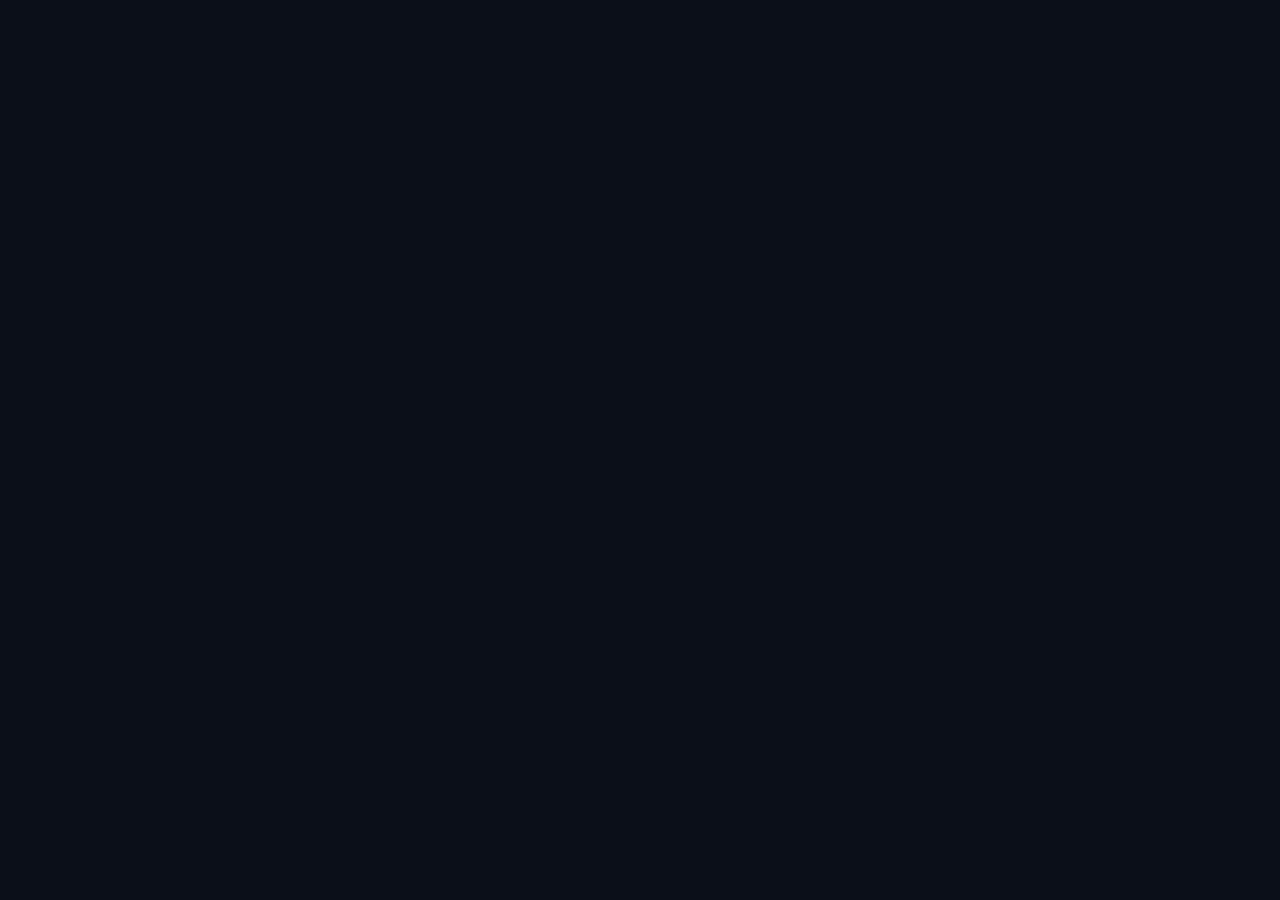
==== index.html @ b9a55a18 "Add files via upload" ====
<!DOCTYPE html>
<html lang="pt-BR">
<head>
  <meta charset="UTF-8">
  <meta name="referrer" content="no-referrer" />
  <title>GameHistory - Os Titãs da Indústria</title>
  
  <script src="https://unpkg.com/react@18/umd/react.production.min.js" crossorigin></script>
  <script src="https://unpkg.com/react-dom@18/umd/react-dom.production.min.js" crossorigin></script>
  <script src="https://unpkg.com/babel-standalone@6/babel.min.js"></script>
  
  <style>
    * { box-sizing: border-box; margin: 0; padding: 0; }
    body { background-color: #0b0f19; color: #f8fafc; font-family: 'Segoe UI', Tahoma, Geneva, Verdana, sans-serif; }
    
    .navbar { display: flex; justify-content: space-between; align-items: center; padding: 20px 5%; background-color: #0b0f19; border-bottom: 1px solid #1e293b; }
    .navbar .brand { font-size: 24px; font-weight: 800; color: #818cf8; cursor: pointer; background: none; border: none; letter-spacing: -0.5px; }
    .navbar-actions { display: flex; gap: 15px; }
    .btn-nav { display: flex; align-items: center; gap: 8px; background: transparent; color: #f8fafc; border: 1px solid #334155; padding: 8px 16px; border-radius: 6px; cursor: pointer; transition: all 0.2s; font-weight: 500; }
    .btn-nav:hover { background: #1e293b; border-color: #475569; }

    .container { max-width: 1200px; margin: 0 auto; padding: 40px 20px; }
    
    .hero { text-align: center; padding: 40px 20px 60px; }
    .hero h1 { font-size: 3rem; font-weight: 800; margin-bottom: 15px; color: #ffffff; }
    .hero p { color: #94a3b8; font-size: 1.1rem; max-width: 600px; margin: 0 auto; line-height: 1.6; }
    .section-title { font-size: 1.5rem; font-weight: 700; border-bottom: 1px solid #1e293b; padding-bottom: 15px; margin: 40px 0 25px; color: #f8fafc; }
    .article-text { color: #cbd5e1; font-size: 1.1rem; line-height: 1.8; margin: 25px 0; background: #1e293b; padding: 20px 25px; border-left: 4px solid #818cf8; border-radius: 0 8px 8px 0; white-space: pre-line; }

    .category-grid { display: grid; grid-template-columns: repeat(auto-fill, minmax(280px, 1fr)); gap: 20px; }
    .category-card { background: #1e293b; border: 1px solid #334155; padding: 25px; border-radius: 12px; cursor: pointer; transition: all 0.2s; text-align: left; display: flex; flex-direction: column; justify-content: center; min-height: 130px; }
    .category-card:hover { transform: translateY(-3px); border-color: #64748b; background: #27354f; }
    .category-card h3 { color: #ffffff; margin-bottom: 10px; font-size: 1.1rem; line-height: 1.3; }
    .category-card p { color: #94a3b8; font-size: 0.9rem; line-height: 1.5; }

    .gen-banner { position: relative; width: 100%; height: 320px; border-radius: 16px; overflow: hidden; margin-bottom: 10px; box-shadow: 0 10px 15px -3px rgba(0,0,0,0.3); border: 1px solid #334155; background-color: #1e293b; }
    .gen-banner-images { display: flex; width: 100%; height: 100%; }
    .gen-banner-images img { flex: 1; min-width: 0; object-fit: contain; padding: 20px; object-position: center; border-right: 2px solid #0b0f19; background-color: #ffffff; }
    .gen-banner-images img:last-child { border-right: none; }
    .gen-banner-overlay { position: absolute; inset: 0; background: linear-gradient(to top, #0b0f19 5%, rgba(11,15,25,0.7) 40%, rgba(0,0,0,0.1) 100%); display: flex; flex-direction: column; justify-content: flex-end; padding: 30px; }
    .gen-banner-overlay h2 { font-size: 2.2rem; color: #ffffff; font-weight: 800; margin-bottom: 5px; text-shadow: 0 2px 6px rgba(0,0,0,0.9); }
    .gen-banner-overlay p { color: #cbd5e1; font-size: 1.1rem; text-shadow: 0 2px 4px rgba(0,0,0,0.9); max-width: 600px; font-weight: 500; }

    .games-grid { display: grid; grid-template-columns: repeat(auto-fill, minmax(220px, 1fr)); gap: 25px; margin-bottom: 30px; }
    .game-card { background: #1e293b; border: 1px solid #334155; border-radius: 12px; overflow: hidden; position: relative; display: flex; flex-direction: column; transition: transform 0.2s; }
    .game-card:hover { transform: translateY(-5px); border-color: #475569; }
    .game-card img { width: 100%; height: 300px; object-fit: cover; object-position: top; border-bottom: 1px solid #334155; }
    .game-card .rank { position: absolute; top: 12px; left: 12px; background: #818cf8; color: #ffffff; font-weight: 800; padding: 6px 12px; border-radius: 20px; font-size: 14px; box-shadow: 0 2px 4px rgba(0,0,0,0.5); }
    .game-card .info { padding: 20px; }
    .game-card h3 { font-size: 1.1rem; margin-bottom: 10px; color: #ffffff; line-height: 1.2; }
    .game-card p { font-size: 0.9rem; color: #94a3b8; margin-bottom: 5px; }
    .game-card strong { color: #cbd5e1; }

    .admin-panels { display: flex; gap: 30px; flex-wrap: wrap; margin-top: 25px; }
    .admin-form { flex: 1; min-width: 300px; background: #1e293b; padding: 30px; border-radius: 12px; border: 1px solid #334155; }
    .admin-form h3 { margin-bottom: 20px; color: #f8fafc; border-bottom: 1px solid #334155; padding-bottom: 10px; }
    .admin-form input, .admin-form select { width: 100%; padding: 12px; margin-bottom: 15px; border: 1px solid #334155; border-radius: 8px; font-size: 15px; background: #0b0f19; color: #f8fafc; }
    .admin-form input:focus, .admin-form select:focus { outline: none; border-color: #818cf8; }
    .admin-form button { width: 100%; padding: 14px; background: #818cf8; color: white; border: none; border-radius: 8px; cursor: pointer; font-weight: bold; font-size: 1rem; }
    .game-list { margin-top: 40px; }
    .game-list li { background: #1e293b; margin-bottom: 10px; padding: 15px 20px; display: flex; justify-content: space-between; border: 1px solid #334155; border-radius: 8px; align-items: center; color: #cbd5e1; }
    .btn-delete { background: #ef4444; color: white; border: none; padding: 8px 16px; border-radius: 6px; cursor: pointer; font-weight: 600; }
    .toast { position: fixed; bottom: 20px; right: 20px; background: #10b981; color: white; padding: 12px 24px; border-radius: 8px; font-weight: bold; animation: slideIn 0.3s forwards; }
    @keyframes slideIn { from { transform: translateX(100%); } to { transform: translateX(0); } }
  </style>
</head>
<body>
  <div id="root"></div>

  <script type="text/babel">
    const { useState, useEffect } = React;

    const homeCategories = [
      { 
        type: 'console', 
        title: '3ª Geração (8-bit: NES, Master System)', 
        desc: 'A era da ressurreição dos consoles após o crash de 1983.', 
        bannerImgs: [
          'https://upload.wikimedia.org/wikipedia/commons/thumb/b/b2/NES-Console-Set.png/800px-NES-Console-Set.png',
          'https://upload.wikimedia.org/wikipedia/commons/thumb/9/9e/Sega-Master-System-Set.jpg/800px-Sega-Master-System-Set.jpg'
        ],
        textTop: 'A terceira geração de consoles (a era dos 8-bits) foi um monopólio quase absoluto da Nintendo. Como o NES (Nintendinho) vendeu mais de 61 milhões de unidades globalmente — superando de longe o Sega Master System e o Atari 7800 —, todos os 10 jogos mais vendidos daquela geração pertencem a ele.',
        textBottom: 'A diferença de vendas entre os três primeiros colocados e o restante da lista ilustra o fenômeno cultural e comercial que a franquia Mario representou para a reestruturação do mercado de videogames na época.'
      },
      { 
        type: 'console', 
        title: '4ª Geração (16-bit: SNES, Mega Drive)', 
        desc: 'A guerra dos 16-bits e o auge dos jogos de plataforma 2D.', 
        bannerImgs: [
          'https://upload.wikimedia.org/wikipedia/commons/thumb/3/31/SNES-Mod1-Console-Set.jpg/800px-SNES-Mod1-Console-Set.jpg',
          'https://upload.wikimedia.org/wikipedia/commons/thumb/a/a1/Sega-Genesis-Mod1-Set.jpg/800px-Sega-Genesis-Mod1-Set.jpg'
        ],
        textTop: 'Diferente da geração anterior, onde a Nintendo desenvolveu todos os maiores sucessos sozinha, o top 10 dos 16-bits mostra a força de estúdios parceiros (third-party e second-party), com a presença da Capcom e da Rare.'
      },
      { 
        type: 'console', 
        title: '5ª Geração (32/64-bit: PS1, N64)', 
        desc: 'A transição revolucionária para os gráficos em 3D.', 
        bannerImgs: [
          'https://upload.wikimedia.org/wikipedia/commons/thumb/9/95/PSX-Console-wController.jpg/800px-PSX-Console-wController.jpg',
          'https://upload.wikimedia.org/wikipedia/commons/thumb/0/02/N64-Console-Set.jpg/800px-N64-Console-Set.jpg'
        ],
        textTop: 'A quinta geração de consoles marcou a transição definitiva da indústria para os gráficos em 3D e consolidou o CD-ROM como a mídia de armazenamento padrão (embora a Nintendo tenha continuado fiel aos cartuchos). Foi nesse período que a Sony entrou de vez no mercado com o PlayStation (PS1), dominando completamente as vendas de hardware.\nApesar de o PlayStation ter vendido quase o triplo de unidades do Nintendo 64 (N64), o top 10 de softwares mostra um cenário bem mais equilibrado, refletindo o forte apelo das franquias originais da Nintendo (com 4 jogos na lista) contra a diversidade do catálogo da Sony (com 6 jogos). O Sega Saturn, terceiro concorrente de peso da geração, não emplacou jogos nesta lista.'
      },
      { 
        type: 'console', 
        title: '6ª Geração (PS2, Xbox, GameCube)', 
        desc: 'Consoles viram centrais multimídia. O reinado do PS2.', 
        bannerImgs: [
          'https://upload.wikimedia.org/wikipedia/commons/thumb/1/1c/PS2-Versions.jpg/800px-PS2-Versions.jpg',
          'https://upload.wikimedia.org/wikipedia/commons/thumb/c/c4/Xbox-Console-Set.jpg/800px-Xbox-Console-Set.jpg',
          'https://upload.wikimedia.org/wikipedia/commons/thumb/2/2b/GameCube-Console-Set.jpg/800px-GameCube-Console-Set.jpg'
        ],
        textTop: 'A sexta geração de consoles (era dos 128-bits) foi marcada pelo domínio esmagador do PlayStation 2, que viria a se tornar o console mais vendido de todos os tempos. Ao contrário da geração anterior, a força das desenvolvedoras third-party (terceirizadas) definiu o mercado, com a Rockstar Games liderando a revolução dos jogos de mundo aberto tridimensionais.'
      },
      { 
        type: 'console', 
        title: '7ª Geração (PS3, X360, Wii)', 
        desc: 'A era da alta definição (HD) e controles de movimento.', 
        bannerImgs: [
          'https://upload.wikimedia.org/wikipedia/commons/thumb/d/d3/Sony-PlayStation-3-CECHA01-wController-L.jpg/800px-Sony-PlayStation-3-CECHA01-wController-L.jpg',
          'https://upload.wikimedia.org/wikipedia/commons/thumb/5/52/Xbox-360-S-Console-Set.jpg/800px-Xbox-360-S-Console-Set.jpg',
          'https://upload.wikimedia.org/wikipedia/commons/thumb/8/83/Wii_console.png/800px-Wii_console.png'
        ],
        textTop: 'A sétima geração revelou uma divisão impressionante no mercado. De um lado, a Nintendo conquistou um público gigantesco e sem precedentes com os controles de movimento do Wii, focando em experiências mais casuais e acessíveis. Do outro, Sony e Microsoft (PS3 e Xbox 360) travaram uma batalha acirrada impulsionada por jogos de tiro e ação de altíssimo orçamento, estabelecendo o multiplayer online como o novo padrão da indústria.\n\nEssa dicotomia fica extremamente evidente nos números. Metade do top 10 é dominada por jogos da própria Nintendo (a maioria projetada para demonstrar o controle do Wii), enquanto o restante é quase inteiramente ocupado pelo fenômeno anual de Call of Duty e o colossal lançamento de GTA V no fim da geração.'
      },
      { 
        type: 'console', 
        title: '8ª Geração (PS4, XB1, Wii U, Switch)', 
        desc: 'Conectividade social, streaming e resoluções 4K.', 
        bannerImgs: [
          'https://upload.wikimedia.org/wikipedia/commons/thumb/5/54/PlayStation-4-Console-Set.jpg/800px-PlayStation-4-Console-Set.jpg',
          'https://upload.wikimedia.org/wikipedia/commons/thumb/4/43/Xbox-One-Console-Set.jpg/800px-Xbox-One-Console-Set.jpg',
          'https://upload.wikimedia.org/wikipedia/commons/thumb/e/e5/Nintendo_Switch_Console.png/800px-Nintendo_Switch_Console.png'
        ],
        textTop: 'A oitava geração foi definida por uma virada histórica no mercado. Após o fracasso comercial do Wii U, a Nintendo se reinventou com o Switch, um console híbrido que pulverizou recordes e dominou a lista de softwares. Do outro lado, o PlayStation 4 (PS4) venceu com folga a concorrência direta contra o Xbox One, impulsionado por suas aclamadas produções cinematográficas exclusivas.\n\nOs números desta geração são massivos e demonstram também o poder duradouro da Rockstar Games, que não apenas manteve GTA V no topo (relançado e impulsionado nesta geração), mas também entregou o colossal Red Dead Redemption 2.'
      },
      { 
        type: 'console', 
        title: '9ª Geração (PS5, Series X|S)', 
        desc: 'Tempos de carregamento quase nulos com SSDs e Ray Tracing.', 
        bannerImgs: [
          'https://upload.wikimedia.org/wikipedia/commons/thumb/1/1b/PlayStation_5_and_DualSense_with_transparent_background.png/800px-PlayStation_5_and_DualSense_with_transparent_background.png'
        ],
        textTop: 'A nona geração, que engloba o PlayStation 5 e os consoles Xbox Series X/S, trouxe uma mudança significativa na forma como o sucesso de um jogo é medido. Com a ascensão do Xbox Game Pass, a Microsoft parou de divulgar os números tradicionais de "cópias vendidas" para focar no "número de jogadores", tornando os dados de vendas diretas do Xbox quase impossíveis de se isolar.\nPor conta disso, a lista de jogos mais vendidos desta geração é amplamente dominada pelos exclusivos do PS5 (cujos números a Sony divulga regularmente) e por fenômenos multiplataforma que quebram recordes.'
      },
      { 
        type: 'outras', 
        title: 'PC Master Race', 
        desc: 'A plataforma definitiva em evolução contínua.', 
        bannerImgs: ['https://upload.wikimedia.org/wikipedia/commons/thumb/a/a2/Alienware_Aurora_R4_gaming_desktop_2.jpg/800px-Alienware_Aurora_R4_gaming_desktop_2.jpg'],
        textTop: 'O mercado de computadores (PC) tem uma dinâmica muito própria: muitos dos maiores sucessos históricos da plataforma são jogos que venderam de forma contínua ao longo de mais de uma década, além de títulos que nasceram no PC e depois se expandiram para outras plataformas.\n\nQuando filtramos estritamente para os jogos com os maiores volumes de vendas originados ou consolidados no PC, este é o panorama dos campeões absolutos.'
      },
      { 
        type: 'outras', 
        title: 'Consoles Portáteis', 
        desc: 'De Game Boy a Nintendo DS: jogatina em qualquer lugar.', 
        bannerImgs: [
          'https://upload.wikimedia.org/wikipedia/commons/thumb/f/f4/Game-Boy-Original.jpg/800px-Game-Boy-Original.jpg',
          'https://upload.wikimedia.org/wikipedia/commons/thumb/a/a3/Nintendo-DS-Lite-Black-Open.jpg/800px-Nintendo-DS-Lite-Black-Open.jpg'
        ],
        textTop: 'O mercado de portáteis clássicos foi um território quase intocável da Nintendo, que reinou absoluta por décadas com o Game Boy, o Game Boy Advance e o Nintendo DS, superando concorrentes históricos como o Game Gear (Sega) e o PlayStation Portable (Sony).'
      }
    ];

    const initDB = () => {
      // Usando 'games_v14' para carregar os dados atualizados instantaneamente
      if (!localStorage.getItem('games_v14')) {
        const initialGames = [
          // 3ª Geração
          { id: 1, title: 'Super Mario Bros.', generation: '3ª Geração (8-bit: NES, Master System)', sales: 40.24, year: 1985, developer: 'Nintendo', img: 'https://upload.wikimedia.org/wikipedia/en/0/03/Super_Mario_Bros._box.png' },
          { id: 2, title: 'Duck Hunt', generation: '3ª Geração (8-bit: NES, Master System)', sales: 28.31, year: 1984, developer: 'Nintendo', img: 'https://upload.wikimedia.org/wikipedia/en/1/14/DuckHuntBox.jpg' },
          { id: 3, title: 'Super Mario Bros. 3', generation: '3ª Geração (8-bit: NES, Master System)', sales: 18.00, year: 1988, developer: 'Nintendo', img: 'https://upload.wikimedia.org/wikipedia/en/a/a5/Super_Mario_Bros._3_coverart.png' },
          { id: 4, title: 'Tetris', generation: '3ª Geração (8-bit: NES, Master System)', sales: 8.00, year: 1989, developer: 'Nintendo', img: 'https://upload.wikimedia.org/wikipedia/en/8/8d/NES_Tetris_Box_Front.jpg' },
          { id: 5, title: 'Super Mario Bros. 2', generation: '3ª Geração (8-bit: NES, Master System)', sales: 7.46, year: 1988, developer: 'Nintendo', img: 'https://upload.wikimedia.org/wikipedia/en/0/00/Super_Mario_Bros_2.jpg' },
          { id: 6, title: 'The Legend of Zelda', generation: '3ª Geração (8-bit: NES, Master System)', sales: 6.51, year: 1986, developer: 'Nintendo', img: 'https://upload.wikimedia.org/wikipedia/en/4/41/Legend_of_zelda_cover_%28with_cartridge%29_gold.png' },
          { id: 7, title: 'Dr. Mario', generation: '3ª Geração (8-bit: NES, Master System)', sales: 4.85, year: 1990, developer: 'Nintendo', img: 'https://upload.wikimedia.org/wikipedia/en/a/a2/Dr_Mario_NES_box_art.jpg' },
          { id: 8, title: 'Zelda II: The Adventure of Link', generation: '3ª Geração (8-bit: NES, Master System)', sales: 4.38, year: 1987, developer: 'Nintendo', img: 'https://upload.wikimedia.org/wikipedia/en/a/a0/Zelda_II_The_Adventure_of_Link_box.jpg' },
          { id: 9, title: 'Excitebike', generation: '3ª Geração (8-bit: NES, Master System)', sales: 4.16, year: 1984, developer: 'Nintendo', img: 'https://upload.wikimedia.org/wikipedia/en/9/91/Excitebike_boxart.jpg' },
          { id: 10, title: 'Golf', generation: '3ª Geração (8-bit: NES, Master System)', sales: 4.01, year: 1984, developer: 'Nintendo', img: 'https://upload.wikimedia.org/wikipedia/en/c/c8/Golf_cover_art.jpg' },
          
          // 4ª Geração
          { id: 11, title: 'Super Mario World', generation: '4ª Geração (16-bit: SNES, Mega Drive)', sales: 20.61, year: 1990, developer: 'Nintendo (EAD)', img: 'https://upload.wikimedia.org/wikipedia/en/3/32/Super_Mario_World_Coverart.png' },
          { id: 12, title: 'Sonic the Hedgehog', generation: '4ª Geração (16-bit: SNES, Mega Drive)', sales: 15.00, year: 1991, developer: 'Sonic Team (Sega)', img: 'https://upload.wikimedia.org/wikipedia/en/b/ba/Sonic_the_Hedgehog_1_Genesis_box_art.jpg' },
          { id: 13, title: 'Super Mario All-Stars', generation: '4ª Geração (16-bit: SNES, Mega Drive)', sales: 10.55, year: 1993, developer: 'Nintendo (EAD)', img: 'https://upload.wikimedia.org/wikipedia/en/1/14/Super_Mario_All-Stars_SNES_box_art.jpg' },
          { id: 14, title: 'Donkey Kong Country', generation: '4ª Geração (16-bit: SNES, Mega Drive)', sales: 9.30, year: 1994, developer: 'Rare', img: 'https://upload.wikimedia.org/wikipedia/en/c/c1/Donkey_Kong_Country_SNES_box_art.jpg' },
          { id: 15, title: 'Super Mario Kart', generation: '4ª Geração (16-bit: SNES, Mega Drive)', sales: 8.76, year: 1992, developer: 'Nintendo (EAD)', img: 'https://upload.wikimedia.org/wikipedia/en/3/38/Supermariokart_box.JPG' },
          { id: 16, title: 'Street Fighter II: The World Warrior', generation: '4ª Geração (16-bit: SNES, Mega Drive)', sales: 6.30, year: 1992, developer: 'Capcom', img: 'https://upload.wikimedia.org/wikipedia/en/1/1d/SF2_SNES_box_art.jpg' },
          { id: 17, title: 'Sonic the Hedgehog 2', generation: '4ª Geração (16-bit: SNES, Mega Drive)', sales: 6.00, year: 1992, developer: 'Sega Technical Institute', img: 'https://upload.wikimedia.org/wikipedia/en/0/0c/Sonic_2_US_Cover.jpg' },
          { id: 18, title: 'Donkey Kong Country 2: Diddy\'s Kong Quest', generation: '4ª Geração (16-bit: SNES, Mega Drive)', sales: 5.15, year: 1995, developer: 'Rare', img: 'https://upload.wikimedia.org/wikipedia/en/5/58/Donkey_Kong_Country_2_SNES_box_art.jpg' },
          { id: 19, title: 'The Legend of Zelda: A Link to the Past', generation: '4ª Geração (16-bit: SNES, Mega Drive)', sales: 4.61, year: 1991, developer: 'Nintendo (EAD)', img: 'https://upload.wikimedia.org/wikipedia/en/2/21/The_Legend_of_Zelda_A_Link_to_the_Past_SNES_Game_Cover.jpg' },
          { id: 20, title: 'Super Mario World 2: Yoshi\'s Island', generation: '4ª Geração (16-bit: SNES, Mega Drive)', sales: 4.12, year: 1995, developer: 'Nintendo (EAD)', img: 'https://upload.wikimedia.org/wikipedia/en/0/00/Super_Mario_World_2_cover.jpg' },

          // 5ª Geração (PS1 e N64)
          { id: 21, title: 'Super Mario 64', generation: '5ª Geração (32/64-bit: PS1, N64)', sales: 11.91, year: 1996, developer: 'Nintendo EAD', img: 'https://upload.wikimedia.org/wikipedia/en/9/9f/Super_Mario_64_boxart.jpg' },
          { id: 22, title: 'Gran Turismo', generation: '5ª Geração (32/64-bit: PS1, N64)', sales: 10.85, year: 1997, developer: 'Polyphony Digital', img: 'https://upload.wikimedia.org/wikipedia/en/6/67/Gran_Turismo_1_Cover.jpg' },
          { id: 23, title: 'Final Fantasy VII', generation: '5ª Geração (32/64-bit: PS1, N64)', sales: 10.02, year: 1997, developer: 'Square', img: 'https://upload.wikimedia.org/wikipedia/en/c/c2/Final_Fantasy_VII_Box_Art.jpg' },
          { id: 24, title: 'Mario Kart 64', generation: '5ª Geração (32/64-bit: PS1, N64)', sales: 9.87, year: 1996, developer: 'Nintendo EAD', img: 'https://upload.wikimedia.org/wikipedia/en/b/b0/Mario_Kart_64_box.jpg' },
          { id: 25, title: 'Gran Turismo 2', generation: '5ª Geração (32/64-bit: PS1, N64)', sales: 9.37, year: 1999, developer: 'Polyphony Digital', img: 'https://upload.wikimedia.org/wikipedia/en/b/bd/Gran_Turismo_2_Cover.jpg' },
          { id: 26, title: 'Final Fantasy VIII', generation: '5ª Geração (32/64-bit: PS1, N64)', sales: 8.60, year: 1999, developer: 'Square', img: 'https://upload.wikimedia.org/wikipedia/en/a/a3/Final_Fantasy_VIII_Box_Art.jpg' },
          { id: 27, title: 'Tekken 3', generation: '5ª Geração (32/64-bit: PS1, N64)', sales: 8.30, year: 1998, developer: 'Namco', img: 'https://upload.wikimedia.org/wikipedia/en/a/a2/Tekken_3_cover.jpg' },
          { id: 28, title: 'GoldenEye 007', generation: '5ª Geração (32/64-bit: PS1, N64)', sales: 8.09, year: 1997, developer: 'Rare', img: 'https://upload.wikimedia.org/wikipedia/en/e/ec/GoldenEye_007_Cover.jpg' },
          { id: 29, title: 'The Legend of Zelda: Ocarina of Time', generation: '5ª Geração (32/64-bit: PS1, N64)', sales: 7.60, year: 1998, developer: 'Nintendo EAD', img: 'https://upload.wikimedia.org/wikipedia/en/5/57/The_Legend_of_Zelda_Ocarina_of_Time_Box_Art.jpg' },
          { id: 30, title: 'Crash Bandicoot 2: Cortex Strikes Back', generation: '5ª Geração (32/64-bit: PS1, N64)', sales: 7.58, year: 1997, developer: 'Naughty Dog', img: 'https://upload.wikimedia.org/wikipedia/en/2/2f/Crash_Bandicoot_2_Cortex_Strikes_Back_Cover.jpg' },

          // 6ª Geração (PS2, Xbox, GameCube)
          { id: 31, title: 'Grand Theft Auto: San Andreas', generation: '6ª Geração (PS2, Xbox, GameCube)', sales: 27.50, year: 2004, developer: 'Rockstar North', img: 'https://upload.wikimedia.org/wikipedia/en/c/c5/Grand_Theft_Auto_San_Andreas.jpg' },
          { id: 32, title: 'Grand Theft Auto: Vice City', generation: '6ª Geração (PS2, Xbox, GameCube)', sales: 17.50, year: 2002, developer: 'Rockstar North', img: 'https://upload.wikimedia.org/wikipedia/en/c/dc/Grand_Theft_Auto_Vice_City_cover.png' },
          { id: 33, title: 'Gran Turismo 3: A-Spec', generation: '6ª Geração (PS2, Xbox, GameCube)', sales: 14.89, year: 2001, developer: 'Polyphony Digital', img: 'https://upload.wikimedia.org/wikipedia/en/2/22/Gran_Turismo_3_Cover.jpg' },
          { id: 34, title: 'Grand Theft Auto III', generation: '6ª Geração (PS2, Xbox, GameCube)', sales: 14.50, year: 2001, developer: 'Rockstar North', img: 'https://upload.wikimedia.org/wikipedia/en/b/b5/Grand_Theft_Auto_III_Cover.jpg' },
          { id: 35, title: 'Gran Turismo 4', generation: '6ª Geração (PS2, Xbox, GameCube)', sales: 11.76, year: 2004, developer: 'Polyphony Digital', img: 'https://upload.wikimedia.org/wikipedia/en/7/7b/Gran_Turismo_4_cover.jpg' },
          { id: 36, title: 'Final Fantasy X', generation: '6ª Geração (PS2, Xbox, GameCube)', sales: 8.50, year: 2001, developer: 'SquareSoft', img: 'https://upload.wikimedia.org/wikipedia/en/d/da/Final_Fantasy_X_Cover.jpg' },
          { id: 37, title: 'Halo 2', generation: '6ª Geração (PS2, Xbox, GameCube)', sales: 8.46, year: 2004, developer: 'Bungie', img: 'https://upload.wikimedia.org/wikipedia/en/8/86/Halo_2_cover.png' },
          { id: 38, title: 'Super Smash Bros. Melee', generation: '6ª Geração (PS2, Xbox, GameCube)', sales: 7.41, year: 2001, developer: 'HAL Laboratory', img: 'https://upload.wikimedia.org/wikipedia/en/3/3b/Super_Smash_Bros._Melee_cover.jpg' },
          { id: 39, title: 'Metal Gear Solid 2: Sons of Liberty', generation: '6ª Geração (PS2, Xbox, GameCube)', sales: 7.03, year: 2001, developer: 'Konami', img: 'https://upload.wikimedia.org/wikipedia/en/9/93/Metal_Gear_Solid_2_Sons_of_Liberty_cover.png' },
          { id: 40, title: 'Mario Kart: Double Dash!!', generation: '6ª Geração (PS2, Xbox, GameCube)', sales: 6.96, year: 2003, developer: 'Nintendo (EAD)', img: 'https://upload.wikimedia.org/wikipedia/en/f/f7/Mario_Kart_Double_Dash%21%21_Cover.jpg' },

          // 7ª Geração (PS3, X360, Wii)
          { id: 41, title: 'Wii Sports', generation: '7ª Geração (PS3, X360, Wii)', sales: 82.90, year: 2006, developer: 'Nintendo EAD', img: 'https://upload.wikimedia.org/wikipedia/en/e/e0/Wii_Sports_capa.png' },
          { id: 42, title: 'Grand Theft Auto V', generation: '7ª Geração (PS3, X360, Wii)', sales: 37.50, year: 2013, developer: 'Rockstar North', img: 'https://upload.wikimedia.org/wikipedia/en/a/a5/Grand_Theft_Auto_V.png' },
          { id: 43, title: 'Mario Kart Wii', generation: '7ª Geração (PS3, X360, Wii)', sales: 37.38, year: 2008, developer: 'Nintendo EAD', img: 'https://upload.wikimedia.org/wikipedia/en/b/bb/Mario_Kart_Wii_cover.svg' },
          { id: 44, title: 'Wii Sports Resort', generation: '7ª Geração (PS3, X360, Wii)', sales: 33.14, year: 2009, developer: 'Nintendo EAD', img: 'https://upload.wikimedia.org/wikipedia/en/f/f2/Wii_Sports_Resort_cover.png' },
          { id: 45, title: 'Call of Duty: Modern Warfare 3', generation: '7ª Geração (PS3, X360, Wii)', sales: 30.71, year: 2011, developer: 'Infinity Ward / Sledgehammer', img: 'https://upload.wikimedia.org/wikipedia/en/b/b5/Call_of_Duty_Modern_Warfare_3_Box_Art.jpg' },
          { id: 46, title: 'Call of Duty: Black Ops', generation: '7ª Geração (PS3, X360, Wii)', sales: 30.40, year: 2010, developer: 'Treyarch', img: 'https://upload.wikimedia.org/wikipedia/en/1/1d/COD_Black_Ops_Box_Art.JPG' },
          { id: 47, title: 'New Super Mario Bros. Wii', generation: '7ª Geração (PS3, X360, Wii)', sales: 30.32, year: 2009, developer: 'Nintendo EAD', img: 'https://upload.wikimedia.org/wikipedia/en/e/e6/New_Super_Mario_Bros._Wii_box.png' },
          { id: 48, title: 'Call of Duty: Black Ops II', generation: '7ª Geração (PS3, X360, Wii)', sales: 29.59, year: 2012, developer: 'Treyarch', img: 'https://upload.wikimedia.org/wikipedia/en/e/e9/COD_Black_Ops_II_box_art.png' },
          { id: 49, title: 'Wii Play', generation: '7ª Geração (PS3, X360, Wii)', sales: 28.02, year: 2006, developer: 'Nintendo EAD', img: 'https://upload.wikimedia.org/wikipedia/en/7/73/Wii_Play_Box_Art.png' },
          { id: 50, title: 'Call of Duty: Modern Warfare 2', generation: '7ª Geração (PS3, X360, Wii)', sales: 25.02, year: 2009, developer: 'Infinity Ward', img: 'https://upload.wikimedia.org/wikipedia/en/f/f7/Modern_Warfare_2_cover.png' },

          // 8ª Geração (PS4, XB1, Wii U, Switch)
          { id: 51, title: 'Mario Kart 8 / Deluxe', generation: '8ª Geração (PS4, XB1, Wii U, Switch)', sales: 71.36, year: 2014, developer: 'Nintendo (EAD/EPD)', img: 'https://upload.wikimedia.org/wikipedia/en/b/b5/Mario_Kart_8_Deluxe_switch_cover.jpg' },
          { id: 52, title: 'Grand Theft Auto V', generation: '8ª Geração (PS4, XB1, Wii U, Switch)', sales: 65.00, year: 2014, developer: 'Rockstar North', img: 'https://upload.wikimedia.org/wikipedia/en/a/a5/Grand_Theft_Auto_V.png' },
          { id: 53, title: 'Red Dead Redemption 2', generation: '8ª Geração (PS4, XB1, Wii U, Switch)', sales: 61.00, year: 2018, developer: 'Rockstar Studios', img: 'https://upload.wikimedia.org/wikipedia/en/4/44/Red_Dead_Redemption_2.jpg' },
          { id: 54, title: 'Animal Crossing: New Horizons', generation: '8ª Geração (PS4, XB1, Wii U, Switch)', sales: 45.85, year: 2020, developer: 'Nintendo (EPD)', img: 'https://upload.wikimedia.org/wikipedia/en/1/1f/Animal_Crossing_New_Horizons.jpg' },
          { id: 55, title: 'Super Smash Bros. Ultimate', generation: '8ª Geração (PS4, XB1, Wii U, Switch)', sales: 34.66, year: 2018, developer: 'Bandai Namco / Sora Ltd.', img: 'https://upload.wikimedia.org/wikipedia/en/5/50/Super_Smash_Bros._Ultimate.jpg' },
          { id: 56, title: 'The Legend of Zelda: Breath of the Wild', generation: '8ª Geração (PS4, XB1, Wii U, Switch)', sales: 33.55, year: 2017, developer: 'Nintendo (EPD)', img: 'https://upload.wikimedia.org/wikipedia/en/c/c6/The_Legend_of_Zelda_Breath_of_the_Wild_cover.jpg' },
          { id: 57, title: 'Super Mario Odyssey', generation: '8ª Geração (PS4, XB1, Wii U, Switch)', sales: 28.21, year: 2017, developer: 'Nintendo (EPD)', img: 'https://upload.wikimedia.org/wikipedia/en/8/8d/Super_Mario_Odyssey.jpg' },
          { id: 58, title: 'Pokémon Sword and Shield', generation: '8ª Geração (PS4, XB1, Wii U, Switch)', sales: 26.27, year: 2019, developer: 'Game Freak', img: 'https://upload.wikimedia.org/wikipedia/en/2/2f/Pokemon_Sword_and_Shield_cover_art.png' },
          { id: 59, title: 'God of War', generation: '8ª Geração (PS4, XB1, Wii U, Switch)', sales: 23.00, year: 2018, developer: 'Santa Monica Studio', img: 'https://upload.wikimedia.org/wikipedia/en/a/a7/God_of_War_4_cover.jpg' },
          { id: 60, title: 'Marvel\'s Spider-Man', generation: '8ª Geração (PS4, XB1, Wii U, Switch)', sales: 20.00, year: 2018, developer: 'Insomniac Games', img: 'https://upload.wikimedia.org/wikipedia/en/e/e6/Marvel%27s_Spider-Man_PS4_cover.jpg' },

          // 9ª Geração (PS5, Series X|S)
          { id: 61, title: 'Black Myth: Wukong', generation: '9ª Geração (PS5, Series X|S)', sales: 25.0, year: 2024, developer: 'Game Science', img: 'https://upload.wikimedia.org/wikipedia/en/5/50/Black_Myth_Wukong_cover_art.jpg' },
          { id: 62, title: 'Elden Ring', generation: '9ª Geração (PS5, Series X|S)', sales: 25.0, year: 2022, developer: 'FromSoftware', img: 'https://upload.wikimedia.org/wikipedia/pt/8/8f/Elden_Ring_capa.jpg' },
          { id: 63, title: 'Hogwarts Legacy', generation: '9ª Geração (PS5, Series X|S)', sales: 24.0, year: 2023, developer: 'Avalanche Software', img: 'https://upload.wikimedia.org/wikipedia/pt/3/36/Hogwarts_Legacy_capa.jpeg' },
          { id: 64, title: 'Marvel\'s Spider-Man 2', generation: '9ª Geração (PS5, Series X|S)', sales: 17.0, year: 2023, developer: 'Insomniac Games', img: 'https://upload.wikimedia.org/wikipedia/en/e/e3/Spider-Man_2_In_Game_Cover_Art.png' },
          { id: 65, title: 'God of War: Ragnarök', generation: '9ª Geração (PS5, Series X|S)', sales: 15.0, year: 2022, developer: 'Santa Monica Studio', img: 'https://upload.wikimedia.org/wikipedia/en/e/e1/God_of_War_Ragnarok_cover.jpg' },
          { id: 66, title: 'Helldivers 2', generation: '9ª Geração (PS5, Series X|S)', sales: 12.0, year: 2024, developer: 'Arrowhead Game Studios', img: 'https://upload.wikimedia.org/wikipedia/en/7/77/Helldivers_2_cover_art.jpg' },
          { id: 67, title: 'Gran Turismo 7', generation: '9ª Geração (PS5, Series X|S)', sales: 8.9, year: 2022, developer: 'Polyphony Digital', img: 'https://upload.wikimedia.org/wikipedia/en/3/36/Gran_Turismo_7_cover_art.jpg' },
          { id: 68, title: 'Horizon Forbidden West', generation: '9ª Geração (PS5, Series X|S)', sales: 8.4, year: 2022, developer: 'Guerrilla Games', img: 'https://upload.wikimedia.org/wikipedia/en/6/6d/Horizon_Forbidden_West_cover_art.jpg' },
          { id: 69, title: 'Resident Evil 4 (Remake)', generation: '9ª Geração (PS5, Series X|S)', sales: 7.0, year: 2023, developer: 'Capcom', img: 'https://upload.wikimedia.org/wikipedia/en/3/3e/Resident_Evil_4_Remake_Cover_Art.png' },
          { id: 70, title: 'EA Sports FC 26', generation: '9ª Geração (PS5, Series X|S)', sales: 7.0, year: 2025, developer: 'EA Sports', img: 'https://upload.wikimedia.org/wikipedia/en/7/79/EA_Sports_FC_25_cover.jpg' },

          // Consoles Portáteis
          { id: 71, title: 'Tetris', generation: 'Consoles Portáteis', sales: 35.00, year: 1989, developer: 'Nintendo R&D1', img: 'https://upload.wikimedia.org/wikipedia/en/a/a2/Tetris_Box_Art_GB.jpg' },
          { id: 72, title: 'Pokémon Red / Green / Blue', generation: 'Consoles Portáteis', sales: 31.30, year: 1996, developer: 'Game Freak', img: 'https://upload.wikimedia.org/wikipedia/en/8/85/Pokemon_Red_Box_Front.jpg' },
          { id: 73, title: 'New Super Mario Bros.', generation: 'Consoles Portáteis', sales: 30.80, year: 2006, developer: 'Nintendo EAD', img: 'https://upload.wikimedia.org/wikipedia/en/e/ec/New_Super_Mario_Bros._Cover.jpg' },
          { id: 74, title: 'Nintendogs', generation: 'Consoles Portáteis', sales: 23.96, year: 2005, developer: 'Nintendo EAD', img: 'https://upload.wikimedia.org/wikipedia/en/8/8c/Nintendogs_box_art.jpg' },
          { id: 75, title: 'Pokémon Gold / Silver', generation: 'Consoles Portáteis', sales: 23.70, year: 1999, developer: 'Game Freak', img: 'https://upload.wikimedia.org/wikipedia/en/f/fca/Pokemon_Gold_Box_Cover.jpg' },
          { id: 76, title: 'Mario Kart DS', generation: 'Consoles Portáteis', sales: 23.60, year: 2005, developer: 'Nintendo EAD', img: 'https://upload.wikimedia.org/wikipedia/en/e/ef/Mario_Kart_DS_cover.png' },
          { id: 77, title: 'Brain Age', generation: 'Consoles Portáteis', sales: 19.01, year: 2005, developer: 'Nintendo SPD', img: 'https://upload.wikimedia.org/wikipedia/en/8/8b/Brain_Age_Cover.jpg' },
          { id: 78, title: 'Pokémon Diamond / Pearl / Platinum', generation: 'Consoles Portáteis', sales: 18.40, year: 2006, developer: 'Game Freak', img: 'https://upload.wikimedia.org/wikipedia/en/8/8d/Pokemon_Diamond_Version.jpg' },
          { id: 79, title: 'Super Mario Land', generation: 'Consoles Portáteis', sales: 18.14, year: 1989, developer: 'Nintendo R&D1', img: 'https://upload.wikimedia.org/wikipedia/en/3/36/Super_Mario_Land_cover.jpg' },
          { id: 80, title: 'Pokémon Ruby / Sapphire / Emerald', generation: 'Consoles Portáteis', sales: 16.22, year: 2002, developer: 'Game Freak', img: 'https://upload.wikimedia.org/wikipedia/en/e/ed/Pokemon_Ruby_Box_Art.jpg' },

          // PC Master Race
          { id: 81, title: 'Minecraft', generation: 'PC Master Race', sales: 40.00, year: 2011, developer: 'Mojang Studios', img: 'https://upload.wikimedia.org/wikipedia/en/5/51/Minecraft_cover.png' },
          { id: 82, title: 'PUBG: Battlegrounds', generation: 'PC Master Race', sales: 37.00, year: 2017, developer: 'PUBG Studios', img: 'https://upload.wikimedia.org/wikipedia/en/d/db/PUBG_Battlegrounds_cover.svg' },
          { id: 83, title: 'Terraria', generation: 'PC Master Race', sales: 32.00, year: 2011, developer: 'Re-Logic', img: 'https://upload.wikimedia.org/wikipedia/en/f/f8/Terraria_1.3_cover.png' },
          { id: 84, title: 'Stardew Valley', generation: 'PC Master Race', sales: 26.00, year: 2016, developer: 'ConcernedApe', img: 'https://upload.wikimedia.org/wikipedia/en/c/c5/Stardew_Valley_Collector%27s_Edition_artwork.png' },
          { id: 85, title: 'Garry\'s Mod', generation: 'PC Master Race', sales: 25.40, year: 2006, developer: 'Facepunch Studios', img: 'https://upload.wikimedia.org/wikipedia/en/2/23/Garry%27s_mod_logo.jpg' },
          { id: 86, title: 'Euro Truck Simulator 2', generation: 'PC Master Race', sales: 22.00, year: 2012, developer: 'SCS Software', img: 'https://upload.wikimedia.org/wikipedia/en/7/74/Euro_Truck_Simulator_2_cover.jpg' },
          { id: 87, title: 'Phasmophobia', generation: 'PC Master Race', sales: 21.00, year: 2020, developer: 'Kinetic Games', img: 'https://upload.wikimedia.org/wikipedia/en/9/91/Phasmophobia_logo.png' },
          { id: 88, title: 'Rust', generation: 'PC Master Race', sales: 20.00, year: 2018, developer: 'Facepunch Studios', img: 'https://upload.wikimedia.org/wikipedia/en/d/d5/Rust_video_game_cover.jpg' },
          { id: 89, title: 'The Sims 2', generation: 'PC Master Race', sales: 18.00, year: 2004, developer: 'Maxis', img: 'https://upload.wikimedia.org/wikipedia/en/8/87/The_Sims_2_Cover.jpg' },
          { id: 90, title: 'Half-Life 2', generation: 'PC Master Race', sales: 12.00, year: 2004, developer: 'Valve', img: 'https://upload.wikimedia.org/wikipedia/en/2/25/Half-Life_2_cover.jpg' }
        ];
        localStorage.setItem('games_v14', JSON.stringify(initialGames));
      }
      if (!localStorage.getItem('generations_v14')) {
        localStorage.setItem('generations_v14', JSON.stringify(homeCategories.map(c => c.title)));
      }
    };
    
    const getGames = () => JSON.parse(localStorage.getItem('games_v14')) || [];
    const getGenerations = () => JSON.parse(localStorage.getItem('generations_v14')) || [];

    const IconHome = () => <svg width="16" height="16" viewBox="0 0 24 24" fill="none" stroke="currentColor" strokeWidth="2" strokeLinecap="round" strokeLinejoin="round"><path d="M3 9l9-7 9 7v11a2 2 0 0 1-2 2H5a2 2 0 0 1-2-2z"></path><polyline points="9 22 9 12 15 12 15 22"></polyline></svg>;
    const IconAdmin = () => <svg width="16" height="16" viewBox="0 0 24 24" fill="none" stroke="currentColor" strokeWidth="2" strokeLinecap="round" strokeLinejoin="round"><circle cx="12" cy="12" r="3"></circle><path d="M19.4 15a1.65 1.65 0 0 0 .33 1.82l.06.06a2 2 0 0 1 0 2.83 2 2 0 0 1-2.83 0l-.06-.06a1.65 1.65 0 0 0-1.82-.33 1.65 1.65 0 0 0-1 1.51V21a2 2 0 0 1-2 2 2 2 0 0 1-2-2v-.09A1.65 1.65 0 0 0 9 19.4a1.65 1.65 0 0 0-1.82.33l-.06.06a2 2 0 0 1-2.83 0 2 2 0 0 1 0-2.83l.06-.06a1.65 1.65 0 0 0 .33-1.82 1.65 1.65 0 0 0-1.51-1H3a2 2 0 0 1-2-2 2 2 0 0 1 2-2h.09A1.65 1.65 0 0 0 4.6 9a1.65 1.65 0 0 0-.33-1.82l-.06-.06a2 2 0 0 1 0-2.83 2 2 0 0 1 2.83 0l.06.06a1.65 1.65 0 0 0 1.82.33H9a1.65 1.65 0 0 0 1-1.51V3a2 2 0 0 1 2-2 2 2 0 0 1 2 2v.09a1.65 1.65 0 0 0 1 1.51 1.65 1.65 0 0 0 1.82-.33l.06-.06a2 2 0 0 1 2.83 0 2 2 0 0 1 0 2.83l-.06.06a1.65 1.65 0 0 0-.33 1.82V9a1.65 1.65 0 0 0 1.51 1H21a2 2 0 0 1 2 2 2 2 0 0 1-2 2h-.09A1.65 1.65 0 0 0-1.51 1z"></path></svg>;

    function App() {
      const [currentPage, setCurrentPage] = useState('home');
      const [games, setGames] = useState([]);
      const [gens, setGens] = useState([]);
      const [toast, setToast] = useState(null);
      const [form, setForm] = useState({ title: '', generation: '', sales: '', year: '', developer: '', img: '' });
      const [newGen, setNewGen] = useState('');

      useEffect(() => { initDB(); setGames(getGames()); setGens(getGenerations()); }, []);

      const showToast = (msg) => { setToast(msg); setTimeout(() => setToast(null), 3000); };
      const saveToStorage = (newGames, newGens) => {
        if(newGames) { setGames(newGames); localStorage.setItem('games_v14', JSON.stringify(newGames)); }
        if(newGens) { setGens(newGens); localStorage.setItem('generations_v14', JSON.stringify(newGens)); }
      };

      const handleGameSubmit = (e) => {
        e.preventDefault();
        saveToStorage([...games, { ...form, id: Date.now(), sales: parseFloat(form.sales) }], null);
        setForm({ title: '', generation: '', sales: '', year: '', developer: '', img: '' });
        showToast('Jogo salvo com sucesso!');
      };

      const renderPage = () => {
        if (currentPage === 'home') return (
          <div>
            <div className="hero">
              <h1>Os Titãs da Indústria</h1>
              <p>Explore os jogos mais vendidos da história, divididos por cada geração de consoles, portáteis e PC.</p>
            </div>
            <h2 className="section-title">Gerações de Consoles</h2>
            <div className="category-grid">
              {homeCategories.filter(c => c.type === 'console').map(c => (
                <button key={c.title} className="category-card" onClick={() => setCurrentPage(c.title)}>
                  <h3>{c.title}</h3><p>{c.desc}</p>
                </button>
              ))}
            </div>
            <h2 className="section-title">Outras Plataformas</h2>
            <div className="category-grid">
              {homeCategories.filter(c => c.type === 'outras').map(c => (
                <button key={c.title} className="category-card" onClick={() => setCurrentPage(c.title)}>
                  <h3>{c.title}</h3><p>{c.desc}</p>
                </button>
              ))}
            </div>
          </div>
        );
        
        if (currentPage === 'admin') return (
          <div>
            <h2 className="section-title">Painel Administrativo</h2>
            <div className="admin-panels">
              <section className="admin-form">
                <h3>Cadastrar Novo Jogo</h3>
                <form onSubmit={handleGameSubmit}>
                  <input placeholder="Título do Jogo" value={form.title} onChange={e => setForm({...form, title: e.target.value})} required />
                  <select value={form.generation} onChange={e => setForm({...form, generation: e.target.value})} required>
                    <option value="">Selecione a Plataforma...</option>
                    {gens.map(g => <option key={g} value={g}>{g}</option>)}
                  </select>
                  <input type="number" step="0.1" placeholder="Vendas (em milhões)" value={form.sales} onChange={e => setForm({...form, sales: e.target.value})} required />
                  <input type="number" placeholder="Ano de Lançamento" value={form.year} onChange={e => setForm({...form, year: e.target.value})} required />
                  <input placeholder="Desenvolvedor / Estúdio" value={form.developer} onChange={e => setForm({...form, developer: e.target.value})} required />
                  <input type="url" placeholder="Link da Capa (Imagem URL)" value={form.img} onChange={e => setForm({...form, img: e.target.value})} required />
                  <button type="submit">Salvar Jogo</button>
                </form>
              </section>
            </div>
          </div>
        );

        const topGames = games.filter(g => g.generation === currentPage).sort((a, b) => Number(b.sales) - Number(a.sales)).slice(0, 10);
        const currentCategory = homeCategories.find(c => c.title === currentPage);

        return (
          <div>
            {currentCategory && currentCategory.bannerImgs && (
              <div className="gen-banner">
                <div className="gen-banner-images">
                  {currentCategory.bannerImgs.map((img, idx) => (
                    <img 
                      key={idx} 
                      src={img} 
                      alt={`Console ${idx}`} 
                      onError={(e) => { e.target.style.display = 'none'; }} 
                    />
                  ))}
                </div>
                <div className="gen-banner-overlay">
                  <h2>{currentPage}</h2>
                  <p>{currentCategory.desc}</p>
                </div>
              </div>
            )}

            {currentCategory && currentCategory.textTop && (
              <div className="article-text">{currentCategory.textTop}</div>
            )}

            {topGames.length === 0 ? <p style={{color: '#94a3b8', fontSize: '1.1rem', margin: '20px 0'}}>Nenhum jogo cadastrado ainda. Vá ao Admin para adicionar!</p> : (
              <div className="games-grid">
                {topGames.map((game, i) => (
                  <div className="game-card" key={game.id}>
                    <span className="rank">#{i + 1}</span>
                    <img 
                      src={game.img} 
                      alt={`Capa ${game.title}`} 
                      onError={(e) => {
                        e.target.onerror = null;
                        e.target.src = `https://placehold.co/400x600/1e293b/818cf8?text=${encodeURIComponent(game.title)}`;
                      }}
                    />
                    <div className="info">
                      <h3>{game.title}</h3>
                      <p><strong>Vendas:</strong> {game.sales} milhões</p>
                      <p><strong>Lançamento:</strong> {game.year}</p>
                      <p><strong>Estúdio:</strong> {game.developer}</p>
                    </div>
                  </div>
                ))}
              </div>
            )}

            {currentCategory && currentCategory.textBottom && (
              <div className="article-text">{currentCategory.textBottom}</div>
            )}
          </div>
        );
      };

      return (
        <div>
          <nav className="navbar">
            <button className="brand" onClick={() => setCurrentPage('home')}>GameHistory</button>
            <div className="navbar-actions">
              <button className="btn-nav" onClick={() => setCurrentPage('home')}><IconHome /> Início</button>
              <button className="btn-nav" onClick={() => setCurrentPage('admin')}><IconAdmin /> Admin</button>
            </div>
          </nav>
          <div className="container">{renderPage()}</div>
          {toast && <div className="toast">{toast}</div>}
        </div>
      );
    }

    const root = ReactDOM.createRoot(document.getElementById('root'));
    root.render(<App />);
  </script>
</body>
</html>
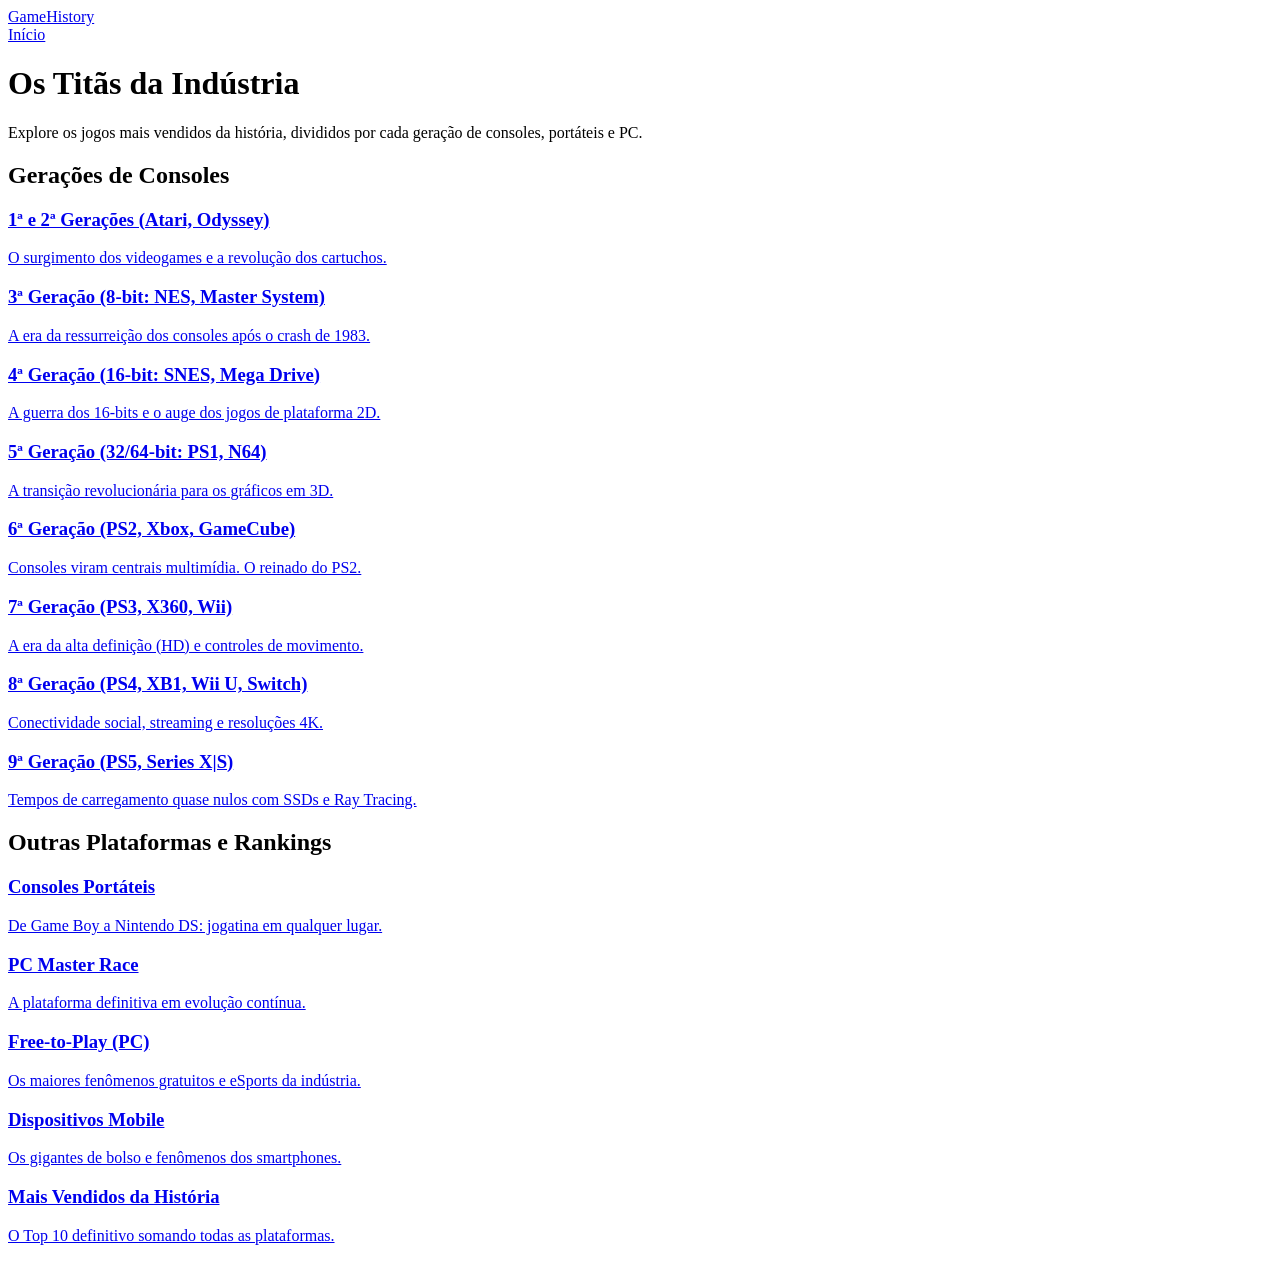
==== commit 23d723ac: "Add files via upload" ====
--- a/index.html
+++ b/index.html
@@ -2,440 +2,85 @@
 <html lang="pt-BR">
 <head>
   <meta charset="UTF-8">
-  <meta name="referrer" content="no-referrer" />
-  <title>GameHistory - Os Titãs da Indústria</title>
-  
-  <script src="https://unpkg.com/react@18/umd/react.production.min.js" crossorigin></script>
-  <script src="https://unpkg.com/react-dom@18/umd/react-dom.production.min.js" crossorigin></script>
-  <script src="https://unpkg.com/babel-standalone@6/babel.min.js"></script>
-  
-  <style>
-    * { box-sizing: border-box; margin: 0; padding: 0; }
-    body { background-color: #0b0f19; color: #f8fafc; font-family: 'Segoe UI', Tahoma, Geneva, Verdana, sans-serif; }
-    
-    .navbar { display: flex; justify-content: space-between; align-items: center; padding: 20px 5%; background-color: #0b0f19; border-bottom: 1px solid #1e293b; }
-    .navbar .brand { font-size: 24px; font-weight: 800; color: #818cf8; cursor: pointer; background: none; border: none; letter-spacing: -0.5px; }
-    .navbar-actions { display: flex; gap: 15px; }
-    .btn-nav { display: flex; align-items: center; gap: 8px; background: transparent; color: #f8fafc; border: 1px solid #334155; padding: 8px 16px; border-radius: 6px; cursor: pointer; transition: all 0.2s; font-weight: 500; }
-    .btn-nav:hover { background: #1e293b; border-color: #475569; }
-
-    .container { max-width: 1200px; margin: 0 auto; padding: 40px 20px; }
-    
-    .hero { text-align: center; padding: 40px 20px 60px; }
-    .hero h1 { font-size: 3rem; font-weight: 800; margin-bottom: 15px; color: #ffffff; }
-    .hero p { color: #94a3b8; font-size: 1.1rem; max-width: 600px; margin: 0 auto; line-height: 1.6; }
-    .section-title { font-size: 1.5rem; font-weight: 700; border-bottom: 1px solid #1e293b; padding-bottom: 15px; margin: 40px 0 25px; color: #f8fafc; }
-    .article-text { color: #cbd5e1; font-size: 1.1rem; line-height: 1.8; margin: 25px 0; background: #1e293b; padding: 20px 25px; border-left: 4px solid #818cf8; border-radius: 0 8px 8px 0; white-space: pre-line; }
-
-    .category-grid { display: grid; grid-template-columns: repeat(auto-fill, minmax(280px, 1fr)); gap: 20px; }
-    .category-card { background: #1e293b; border: 1px solid #334155; padding: 25px; border-radius: 12px; cursor: pointer; transition: all 0.2s; text-align: left; display: flex; flex-direction: column; justify-content: center; min-height: 130px; }
-    .category-card:hover { transform: translateY(-3px); border-color: #64748b; background: #27354f; }
-    .category-card h3 { color: #ffffff; margin-bottom: 10px; font-size: 1.1rem; line-height: 1.3; }
-    .category-card p { color: #94a3b8; font-size: 0.9rem; line-height: 1.5; }
-
-    .gen-banner { position: relative; width: 100%; height: 320px; border-radius: 16px; overflow: hidden; margin-bottom: 10px; box-shadow: 0 10px 15px -3px rgba(0,0,0,0.3); border: 1px solid #334155; background-color: #1e293b; }
-    .gen-banner-images { display: flex; width: 100%; height: 100%; }
-    .gen-banner-images img { flex: 1; min-width: 0; object-fit: contain; padding: 20px; object-position: center; border-right: 2px solid #0b0f19; background-color: #ffffff; }
-    .gen-banner-images img:last-child { border-right: none; }
-    .gen-banner-overlay { position: absolute; inset: 0; background: linear-gradient(to top, #0b0f19 5%, rgba(11,15,25,0.7) 40%, rgba(0,0,0,0.1) 100%); display: flex; flex-direction: column; justify-content: flex-end; padding: 30px; }
-    .gen-banner-overlay h2 { font-size: 2.2rem; color: #ffffff; font-weight: 800; margin-bottom: 5px; text-shadow: 0 2px 6px rgba(0,0,0,0.9); }
-    .gen-banner-overlay p { color: #cbd5e1; font-size: 1.1rem; text-shadow: 0 2px 4px rgba(0,0,0,0.9); max-width: 600px; font-weight: 500; }
-
-    .games-grid { display: grid; grid-template-columns: repeat(auto-fill, minmax(220px, 1fr)); gap: 25px; margin-bottom: 30px; }
-    .game-card { background: #1e293b; border: 1px solid #334155; border-radius: 12px; overflow: hidden; position: relative; display: flex; flex-direction: column; transition: transform 0.2s; }
-    .game-card:hover { transform: translateY(-5px); border-color: #475569; }
-    .game-card img { width: 100%; height: 300px; object-fit: cover; object-position: top; border-bottom: 1px solid #334155; }
-    .game-card .rank { position: absolute; top: 12px; left: 12px; background: #818cf8; color: #ffffff; font-weight: 800; padding: 6px 12px; border-radius: 20px; font-size: 14px; box-shadow: 0 2px 4px rgba(0,0,0,0.5); }
-    .game-card .info { padding: 20px; }
-    .game-card h3 { font-size: 1.1rem; margin-bottom: 10px; color: #ffffff; line-height: 1.2; }
-    .game-card p { font-size: 0.9rem; color: #94a3b8; margin-bottom: 5px; }
-    .game-card strong { color: #cbd5e1; }
-
-    .admin-panels { display: flex; gap: 30px; flex-wrap: wrap; margin-top: 25px; }
-    .admin-form { flex: 1; min-width: 300px; background: #1e293b; padding: 30px; border-radius: 12px; border: 1px solid #334155; }
-    .admin-form h3 { margin-bottom: 20px; color: #f8fafc; border-bottom: 1px solid #334155; padding-bottom: 10px; }
-    .admin-form input, .admin-form select { width: 100%; padding: 12px; margin-bottom: 15px; border: 1px solid #334155; border-radius: 8px; font-size: 15px; background: #0b0f19; color: #f8fafc; }
-    .admin-form input:focus, .admin-form select:focus { outline: none; border-color: #818cf8; }
-    .admin-form button { width: 100%; padding: 14px; background: #818cf8; color: white; border: none; border-radius: 8px; cursor: pointer; font-weight: bold; font-size: 1rem; }
-    .game-list { margin-top: 40px; }
-    .game-list li { background: #1e293b; margin-bottom: 10px; padding: 15px 20px; display: flex; justify-content: space-between; border: 1px solid #334155; border-radius: 8px; align-items: center; color: #cbd5e1; }
-    .btn-delete { background: #ef4444; color: white; border: none; padding: 8px 16px; border-radius: 6px; cursor: pointer; font-weight: 600; }
-    .toast { position: fixed; bottom: 20px; right: 20px; background: #10b981; color: white; padding: 12px 24px; border-radius: 8px; font-weight: bold; animation: slideIn 0.3s forwards; }
-    @keyframes slideIn { from { transform: translateX(100%); } to { transform: translateX(0); } }
-  </style>
+  <meta name="viewport" content="width=device-width, initial-scale=1.0">
+  <title>GameHistory - Início</title>
+  <link rel="stylesheet" href="css/style.css">
 </head>
 <body>
-  <div id="root"></div>
+  <nav class="navbar">
+    <a href="index.html" class="brand">GameHistory</a>
+    <div class="navbar-actions">
+      <a href="index.html" class="btn-nav">Início</a>
+    </div>
+  </nav>
 
-  <script type="text/babel">
-    const { useState, useEffect } = React;
+  <div class="container">
+    <div class="hero">
+      <h1>Os Titãs da Indústria</h1>
+      <p>Explore os jogos mais vendidos da história, divididos por cada geração de consoles, portáteis e PC.</p>
+    </div>
 
-    const homeCategories = [
-      { 
-        type: 'console', 
-        title: '3ª Geração (8-bit: NES, Master System)', 
-        desc: 'A era da ressurreição dos consoles após o crash de 1983.', 
-        bannerImgs: [
-          'https://upload.wikimedia.org/wikipedia/commons/thumb/b/b2/NES-Console-Set.png/800px-NES-Console-Set.png',
-          'https://upload.wikimedia.org/wikipedia/commons/thumb/9/9e/Sega-Master-System-Set.jpg/800px-Sega-Master-System-Set.jpg'
-        ],
-        textTop: 'A terceira geração de consoles (a era dos 8-bits) foi um monopólio quase absoluto da Nintendo. Como o NES (Nintendinho) vendeu mais de 61 milhões de unidades globalmente — superando de longe o Sega Master System e o Atari 7800 —, todos os 10 jogos mais vendidos daquela geração pertencem a ele.',
-        textBottom: 'A diferença de vendas entre os três primeiros colocados e o restante da lista ilustra o fenômeno cultural e comercial que a franquia Mario representou para a reestruturação do mercado de videogames na época.'
-      },
-      { 
-        type: 'console', 
-        title: '4ª Geração (16-bit: SNES, Mega Drive)', 
-        desc: 'A guerra dos 16-bits e o auge dos jogos de plataforma 2D.', 
-        bannerImgs: [
-          'https://upload.wikimedia.org/wikipedia/commons/thumb/3/31/SNES-Mod1-Console-Set.jpg/800px-SNES-Mod1-Console-Set.jpg',
-          'https://upload.wikimedia.org/wikipedia/commons/thumb/a/a1/Sega-Genesis-Mod1-Set.jpg/800px-Sega-Genesis-Mod1-Set.jpg'
-        ],
-        textTop: 'Diferente da geração anterior, onde a Nintendo desenvolveu todos os maiores sucessos sozinha, o top 10 dos 16-bits mostra a força de estúdios parceiros (third-party e second-party), com a presença da Capcom e da Rare.'
-      },
-      { 
-        type: 'console', 
-        title: '5ª Geração (32/64-bit: PS1, N64)', 
-        desc: 'A transição revolucionária para os gráficos em 3D.', 
-        bannerImgs: [
-          'https://upload.wikimedia.org/wikipedia/commons/thumb/9/95/PSX-Console-wController.jpg/800px-PSX-Console-wController.jpg',
-          'https://upload.wikimedia.org/wikipedia/commons/thumb/0/02/N64-Console-Set.jpg/800px-N64-Console-Set.jpg'
-        ],
-        textTop: 'A quinta geração de consoles marcou a transição definitiva da indústria para os gráficos em 3D e consolidou o CD-ROM como a mídia de armazenamento padrão (embora a Nintendo tenha continuado fiel aos cartuchos). Foi nesse período que a Sony entrou de vez no mercado com o PlayStation (PS1), dominando completamente as vendas de hardware.\nApesar de o PlayStation ter vendido quase o triplo de unidades do Nintendo 64 (N64), o top 10 de softwares mostra um cenário bem mais equilibrado, refletindo o forte apelo das franquias originais da Nintendo (com 4 jogos na lista) contra a diversidade do catálogo da Sony (com 6 jogos). O Sega Saturn, terceiro concorrente de peso da geração, não emplacou jogos nesta lista.'
-      },
-      { 
-        type: 'console', 
-        title: '6ª Geração (PS2, Xbox, GameCube)', 
-        desc: 'Consoles viram centrais multimídia. O reinado do PS2.', 
-        bannerImgs: [
-          'https://upload.wikimedia.org/wikipedia/commons/thumb/1/1c/PS2-Versions.jpg/800px-PS2-Versions.jpg',
-          'https://upload.wikimedia.org/wikipedia/commons/thumb/c/c4/Xbox-Console-Set.jpg/800px-Xbox-Console-Set.jpg',
-          'https://upload.wikimedia.org/wikipedia/commons/thumb/2/2b/GameCube-Console-Set.jpg/800px-GameCube-Console-Set.jpg'
-        ],
-        textTop: 'A sexta geração de consoles (era dos 128-bits) foi marcada pelo domínio esmagador do PlayStation 2, que viria a se tornar o console mais vendido de todos os tempos. Ao contrário da geração anterior, a força das desenvolvedoras third-party (terceirizadas) definiu o mercado, com a Rockstar Games liderando a revolução dos jogos de mundo aberto tridimensionais.'
-      },
-      { 
-        type: 'console', 
-        title: '7ª Geração (PS3, X360, Wii)', 
-        desc: 'A era da alta definição (HD) e controles de movimento.', 
-        bannerImgs: [
-          'https://upload.wikimedia.org/wikipedia/commons/thumb/d/d3/Sony-PlayStation-3-CECHA01-wController-L.jpg/800px-Sony-PlayStation-3-CECHA01-wController-L.jpg',
-          'https://upload.wikimedia.org/wikipedia/commons/thumb/5/52/Xbox-360-S-Console-Set.jpg/800px-Xbox-360-S-Console-Set.jpg',
-          'https://upload.wikimedia.org/wikipedia/commons/thumb/8/83/Wii_console.png/800px-Wii_console.png'
-        ],
-        textTop: 'A sétima geração revelou uma divisão impressionante no mercado. De um lado, a Nintendo conquistou um público gigantesco e sem precedentes com os controles de movimento do Wii, focando em experiências mais casuais e acessíveis. Do outro, Sony e Microsoft (PS3 e Xbox 360) travaram uma batalha acirrada impulsionada por jogos de tiro e ação de altíssimo orçamento, estabelecendo o multiplayer online como o novo padrão da indústria.\n\nEssa dicotomia fica extremamente evidente nos números. Metade do top 10 é dominada por jogos da própria Nintendo (a maioria projetada para demonstrar o controle do Wii), enquanto o restante é quase inteiramente ocupado pelo fenômeno anual de Call of Duty e o colossal lançamento de GTA V no fim da geração.'
-      },
-      { 
-        type: 'console', 
-        title: '8ª Geração (PS4, XB1, Wii U, Switch)', 
-        desc: 'Conectividade social, streaming e resoluções 4K.', 
-        bannerImgs: [
-          'https://upload.wikimedia.org/wikipedia/commons/thumb/5/54/PlayStation-4-Console-Set.jpg/800px-PlayStation-4-Console-Set.jpg',
-          'https://upload.wikimedia.org/wikipedia/commons/thumb/4/43/Xbox-One-Console-Set.jpg/800px-Xbox-One-Console-Set.jpg',
-          'https://upload.wikimedia.org/wikipedia/commons/thumb/e/e5/Nintendo_Switch_Console.png/800px-Nintendo_Switch_Console.png'
-        ],
-        textTop: 'A oitava geração foi definida por uma virada histórica no mercado. Após o fracasso comercial do Wii U, a Nintendo se reinventou com o Switch, um console híbrido que pulverizou recordes e dominou a lista de softwares. Do outro lado, o PlayStation 4 (PS4) venceu com folga a concorrência direta contra o Xbox One, impulsionado por suas aclamadas produções cinematográficas exclusivas.\n\nOs números desta geração são massivos e demonstram também o poder duradouro da Rockstar Games, que não apenas manteve GTA V no topo (relançado e impulsionado nesta geração), mas também entregou o colossal Red Dead Redemption 2.'
-      },
-      { 
-        type: 'console', 
-        title: '9ª Geração (PS5, Series X|S)', 
-        desc: 'Tempos de carregamento quase nulos com SSDs e Ray Tracing.', 
-        bannerImgs: [
-          'https://upload.wikimedia.org/wikipedia/commons/thumb/1/1b/PlayStation_5_and_DualSense_with_transparent_background.png/800px-PlayStation_5_and_DualSense_with_transparent_background.png'
-        ],
-        textTop: 'A nona geração, que engloba o PlayStation 5 e os consoles Xbox Series X/S, trouxe uma mudança significativa na forma como o sucesso de um jogo é medido. Com a ascensão do Xbox Game Pass, a Microsoft parou de divulgar os números tradicionais de "cópias vendidas" para focar no "número de jogadores", tornando os dados de vendas diretas do Xbox quase impossíveis de se isolar.\nPor conta disso, a lista de jogos mais vendidos desta geração é amplamente dominada pelos exclusivos do PS5 (cujos números a Sony divulga regularmente) e por fenômenos multiplataforma que quebram recordes.'
-      },
-      { 
-        type: 'outras', 
-        title: 'PC Master Race', 
-        desc: 'A plataforma definitiva em evolução contínua.', 
-        bannerImgs: ['https://upload.wikimedia.org/wikipedia/commons/thumb/a/a2/Alienware_Aurora_R4_gaming_desktop_2.jpg/800px-Alienware_Aurora_R4_gaming_desktop_2.jpg'],
-        textTop: 'O mercado de computadores (PC) tem uma dinâmica muito própria: muitos dos maiores sucessos históricos da plataforma são jogos que venderam de forma contínua ao longo de mais de uma década, além de títulos que nasceram no PC e depois se expandiram para outras plataformas.\n\nQuando filtramos estritamente para os jogos com os maiores volumes de vendas originados ou consolidados no PC, este é o panorama dos campeões absolutos.'
-      },
-      { 
-        type: 'outras', 
-        title: 'Consoles Portáteis', 
-        desc: 'De Game Boy a Nintendo DS: jogatina em qualquer lugar.', 
-        bannerImgs: [
-          'https://upload.wikimedia.org/wikipedia/commons/thumb/f/f4/Game-Boy-Original.jpg/800px-Game-Boy-Original.jpg',
-          'https://upload.wikimedia.org/wikipedia/commons/thumb/a/a3/Nintendo-DS-Lite-Black-Open.jpg/800px-Nintendo-DS-Lite-Black-Open.jpg'
-        ],
-        textTop: 'O mercado de portáteis clássicos foi um território quase intocável da Nintendo, que reinou absoluta por décadas com o Game Boy, o Game Boy Advance e o Nintendo DS, superando concorrentes históricos como o Game Gear (Sega) e o PlayStation Portable (Sony).'
-      }
-    ];
+    <h2 class="section-title">Gerações de Consoles</h2>
+    <div class="category-grid">
+      <a href="geracao2.html" class="category-card">
+        <h3>1ª e 2ª Gerações (Atari, Odyssey)</h3>
+        <p>O surgimento dos videogames e a revolução dos cartuchos.</p>
+      </a>
+      <a href="geracao3.html" class="category-card">
+        <h3>3ª Geração (8-bit: NES, Master System)</h3>
+        <p>A era da ressurreição dos consoles após o crash de 1983.</p>
+      </a>
+      <a href="geracao4.html" class="category-card">
+        <h3>4ª Geração (16-bit: SNES, Mega Drive)</h3>
+        <p>A guerra dos 16-bits e o auge dos jogos de plataforma 2D.</p>
+      </a>
+      <a href="geracao5.html" class="category-card">
+        <h3>5ª Geração (32/64-bit: PS1, N64)</h3>
+        <p>A transição revolucionária para os gráficos em 3D.</p>
+      </a>
+      <a href="geracao6.html" class="category-card">
+        <h3>6ª Geração (PS2, Xbox, GameCube)</h3>
+        <p>Consoles viram centrais multimídia. O reinado do PS2.</p>
+      </a>
+      <a href="geracao7.html" class="category-card">
+        <h3>7ª Geração (PS3, X360, Wii)</h3>
+        <p>A era da alta definição (HD) e controles de movimento.</p>
+      </a>
+      <a href="geracao8.html" class="category-card">
+        <h3>8ª Geração (PS4, XB1, Wii U, Switch)</h3>
+        <p>Conectividade social, streaming e resoluções 4K.</p>
+      </a>
+      <a href="geracao9.html" class="category-card">
+        <h3>9ª Geração (PS5, Series X|S)</h3>
+        <p>Tempos de carregamento quase nulos com SSDs e Ray Tracing.</p>
+      </a>
+    </div>
 
-    const initDB = () => {
-      // Usando 'games_v14' para carregar os dados atualizados instantaneamente
-      if (!localStorage.getItem('games_v14')) {
-        const initialGames = [
-          // 3ª Geração
-          { id: 1, title: 'Super Mario Bros.', generation: '3ª Geração (8-bit: NES, Master System)', sales: 40.24, year: 1985, developer: 'Nintendo', img: 'https://upload.wikimedia.org/wikipedia/en/0/03/Super_Mario_Bros._box.png' },
-          { id: 2, title: 'Duck Hunt', generation: '3ª Geração (8-bit: NES, Master System)', sales: 28.31, year: 1984, developer: 'Nintendo', img: 'https://upload.wikimedia.org/wikipedia/en/1/14/DuckHuntBox.jpg' },
-          { id: 3, title: 'Super Mario Bros. 3', generation: '3ª Geração (8-bit: NES, Master System)', sales: 18.00, year: 1988, developer: 'Nintendo', img: 'https://upload.wikimedia.org/wikipedia/en/a/a5/Super_Mario_Bros._3_coverart.png' },
-          { id: 4, title: 'Tetris', generation: '3ª Geração (8-bit: NES, Master System)', sales: 8.00, year: 1989, developer: 'Nintendo', img: 'https://upload.wikimedia.org/wikipedia/en/8/8d/NES_Tetris_Box_Front.jpg' },
-          { id: 5, title: 'Super Mario Bros. 2', generation: '3ª Geração (8-bit: NES, Master System)', sales: 7.46, year: 1988, developer: 'Nintendo', img: 'https://upload.wikimedia.org/wikipedia/en/0/00/Super_Mario_Bros_2.jpg' },
-          { id: 6, title: 'The Legend of Zelda', generation: '3ª Geração (8-bit: NES, Master System)', sales: 6.51, year: 1986, developer: 'Nintendo', img: 'https://upload.wikimedia.org/wikipedia/en/4/41/Legend_of_zelda_cover_%28with_cartridge%29_gold.png' },
-          { id: 7, title: 'Dr. Mario', generation: '3ª Geração (8-bit: NES, Master System)', sales: 4.85, year: 1990, developer: 'Nintendo', img: 'https://upload.wikimedia.org/wikipedia/en/a/a2/Dr_Mario_NES_box_art.jpg' },
-          { id: 8, title: 'Zelda II: The Adventure of Link', generation: '3ª Geração (8-bit: NES, Master System)', sales: 4.38, year: 1987, developer: 'Nintendo', img: 'https://upload.wikimedia.org/wikipedia/en/a/a0/Zelda_II_The_Adventure_of_Link_box.jpg' },
-          { id: 9, title: 'Excitebike', generation: '3ª Geração (8-bit: NES, Master System)', sales: 4.16, year: 1984, developer: 'Nintendo', img: 'https://upload.wikimedia.org/wikipedia/en/9/91/Excitebike_boxart.jpg' },
-          { id: 10, title: 'Golf', generation: '3ª Geração (8-bit: NES, Master System)', sales: 4.01, year: 1984, developer: 'Nintendo', img: 'https://upload.wikimedia.org/wikipedia/en/c/c8/Golf_cover_art.jpg' },
-          
-          // 4ª Geração
-          { id: 11, title: 'Super Mario World', generation: '4ª Geração (16-bit: SNES, Mega Drive)', sales: 20.61, year: 1990, developer: 'Nintendo (EAD)', img: 'https://upload.wikimedia.org/wikipedia/en/3/32/Super_Mario_World_Coverart.png' },
-          { id: 12, title: 'Sonic the Hedgehog', generation: '4ª Geração (16-bit: SNES, Mega Drive)', sales: 15.00, year: 1991, developer: 'Sonic Team (Sega)', img: 'https://upload.wikimedia.org/wikipedia/en/b/ba/Sonic_the_Hedgehog_1_Genesis_box_art.jpg' },
-          { id: 13, title: 'Super Mario All-Stars', generation: '4ª Geração (16-bit: SNES, Mega Drive)', sales: 10.55, year: 1993, developer: 'Nintendo (EAD)', img: 'https://upload.wikimedia.org/wikipedia/en/1/14/Super_Mario_All-Stars_SNES_box_art.jpg' },
-          { id: 14, title: 'Donkey Kong Country', generation: '4ª Geração (16-bit: SNES, Mega Drive)', sales: 9.30, year: 1994, developer: 'Rare', img: 'https://upload.wikimedia.org/wikipedia/en/c/c1/Donkey_Kong_Country_SNES_box_art.jpg' },
-          { id: 15, title: 'Super Mario Kart', generation: '4ª Geração (16-bit: SNES, Mega Drive)', sales: 8.76, year: 1992, developer: 'Nintendo (EAD)', img: 'https://upload.wikimedia.org/wikipedia/en/3/38/Supermariokart_box.JPG' },
-          { id: 16, title: 'Street Fighter II: The World Warrior', generation: '4ª Geração (16-bit: SNES, Mega Drive)', sales: 6.30, year: 1992, developer: 'Capcom', img: 'https://upload.wikimedia.org/wikipedia/en/1/1d/SF2_SNES_box_art.jpg' },
-          { id: 17, title: 'Sonic the Hedgehog 2', generation: '4ª Geração (16-bit: SNES, Mega Drive)', sales: 6.00, year: 1992, developer: 'Sega Technical Institute', img: 'https://upload.wikimedia.org/wikipedia/en/0/0c/Sonic_2_US_Cover.jpg' },
-          { id: 18, title: 'Donkey Kong Country 2: Diddy\'s Kong Quest', generation: '4ª Geração (16-bit: SNES, Mega Drive)', sales: 5.15, year: 1995, developer: 'Rare', img: 'https://upload.wikimedia.org/wikipedia/en/5/58/Donkey_Kong_Country_2_SNES_box_art.jpg' },
-          { id: 19, title: 'The Legend of Zelda: A Link to the Past', generation: '4ª Geração (16-bit: SNES, Mega Drive)', sales: 4.61, year: 1991, developer: 'Nintendo (EAD)', img: 'https://upload.wikimedia.org/wikipedia/en/2/21/The_Legend_of_Zelda_A_Link_to_the_Past_SNES_Game_Cover.jpg' },
-          { id: 20, title: 'Super Mario World 2: Yoshi\'s Island', generation: '4ª Geração (16-bit: SNES, Mega Drive)', sales: 4.12, year: 1995, developer: 'Nintendo (EAD)', img: 'https://upload.wikimedia.org/wikipedia/en/0/00/Super_Mario_World_2_cover.jpg' },
+    <h2 class="section-title">Outras Plataformas e Rankings</h2>
+    <div class="category-grid">
+      <a href="portateis.html" class="category-card">
+        <h3>Consoles Portáteis</h3>
+        <p>De Game Boy a Nintendo DS: jogatina em qualquer lugar.</p>
+      </a>
+      <a href="pc.html" class="category-card">
+        <h3>PC Master Race</h3>
+        <p>A plataforma definitiva em evolução contínua.</p>
+      </a>
+      <a href="f2p.html" class="category-card">
+        <h3>Free-to-Play (PC)</h3>
+        <p>Os maiores fenômenos gratuitos e eSports da indústria.</p>
+      </a>
+      <a href="mobile.html" class="category-card">
+        <h3>Dispositivos Mobile</h3>
+        <p>Os gigantes de bolso e fenômenos dos smartphones.</p>
+      </a>
+      <a href="todos-os-tempos.html" class="category-card">
+        <h3>Mais Vendidos da História</h3>
+        <p>O Top 10 definitivo somando todas as plataformas.</p>
+      </a>
+    </div>
+  </div>
 
-          // 5ª Geração (PS1 e N64)
-          { id: 21, title: 'Super Mario 64', generation: '5ª Geração (32/64-bit: PS1, N64)', sales: 11.91, year: 1996, developer: 'Nintendo EAD', img: 'https://upload.wikimedia.org/wikipedia/en/9/9f/Super_Mario_64_boxart.jpg' },
-          { id: 22, title: 'Gran Turismo', generation: '5ª Geração (32/64-bit: PS1, N64)', sales: 10.85, year: 1997, developer: 'Polyphony Digital', img: 'https://upload.wikimedia.org/wikipedia/en/6/67/Gran_Turismo_1_Cover.jpg' },
-          { id: 23, title: 'Final Fantasy VII', generation: '5ª Geração (32/64-bit: PS1, N64)', sales: 10.02, year: 1997, developer: 'Square', img: 'https://upload.wikimedia.org/wikipedia/en/c/c2/Final_Fantasy_VII_Box_Art.jpg' },
-          { id: 24, title: 'Mario Kart 64', generation: '5ª Geração (32/64-bit: PS1, N64)', sales: 9.87, year: 1996, developer: 'Nintendo EAD', img: 'https://upload.wikimedia.org/wikipedia/en/b/b0/Mario_Kart_64_box.jpg' },
-          { id: 25, title: 'Gran Turismo 2', generation: '5ª Geração (32/64-bit: PS1, N64)', sales: 9.37, year: 1999, developer: 'Polyphony Digital', img: 'https://upload.wikimedia.org/wikipedia/en/b/bd/Gran_Turismo_2_Cover.jpg' },
-          { id: 26, title: 'Final Fantasy VIII', generation: '5ª Geração (32/64-bit: PS1, N64)', sales: 8.60, year: 1999, developer: 'Square', img: 'https://upload.wikimedia.org/wikipedia/en/a/a3/Final_Fantasy_VIII_Box_Art.jpg' },
-          { id: 27, title: 'Tekken 3', generation: '5ª Geração (32/64-bit: PS1, N64)', sales: 8.30, year: 1998, developer: 'Namco', img: 'https://upload.wikimedia.org/wikipedia/en/a/a2/Tekken_3_cover.jpg' },
-          { id: 28, title: 'GoldenEye 007', generation: '5ª Geração (32/64-bit: PS1, N64)', sales: 8.09, year: 1997, developer: 'Rare', img: 'https://upload.wikimedia.org/wikipedia/en/e/ec/GoldenEye_007_Cover.jpg' },
-          { id: 29, title: 'The Legend of Zelda: Ocarina of Time', generation: '5ª Geração (32/64-bit: PS1, N64)', sales: 7.60, year: 1998, developer: 'Nintendo EAD', img: 'https://upload.wikimedia.org/wikipedia/en/5/57/The_Legend_of_Zelda_Ocarina_of_Time_Box_Art.jpg' },
-          { id: 30, title: 'Crash Bandicoot 2: Cortex Strikes Back', generation: '5ª Geração (32/64-bit: PS1, N64)', sales: 7.58, year: 1997, developer: 'Naughty Dog', img: 'https://upload.wikimedia.org/wikipedia/en/2/2f/Crash_Bandicoot_2_Cortex_Strikes_Back_Cover.jpg' },
-
-          // 6ª Geração (PS2, Xbox, GameCube)
-          { id: 31, title: 'Grand Theft Auto: San Andreas', generation: '6ª Geração (PS2, Xbox, GameCube)', sales: 27.50, year: 2004, developer: 'Rockstar North', img: 'https://upload.wikimedia.org/wikipedia/en/c/c5/Grand_Theft_Auto_San_Andreas.jpg' },
-          { id: 32, title: 'Grand Theft Auto: Vice City', generation: '6ª Geração (PS2, Xbox, GameCube)', sales: 17.50, year: 2002, developer: 'Rockstar North', img: 'https://upload.wikimedia.org/wikipedia/en/c/dc/Grand_Theft_Auto_Vice_City_cover.png' },
-          { id: 33, title: 'Gran Turismo 3: A-Spec', generation: '6ª Geração (PS2, Xbox, GameCube)', sales: 14.89, year: 2001, developer: 'Polyphony Digital', img: 'https://upload.wikimedia.org/wikipedia/en/2/22/Gran_Turismo_3_Cover.jpg' },
-          { id: 34, title: 'Grand Theft Auto III', generation: '6ª Geração (PS2, Xbox, GameCube)', sales: 14.50, year: 2001, developer: 'Rockstar North', img: 'https://upload.wikimedia.org/wikipedia/en/b/b5/Grand_Theft_Auto_III_Cover.jpg' },
-          { id: 35, title: 'Gran Turismo 4', generation: '6ª Geração (PS2, Xbox, GameCube)', sales: 11.76, year: 2004, developer: 'Polyphony Digital', img: 'https://upload.wikimedia.org/wikipedia/en/7/7b/Gran_Turismo_4_cover.jpg' },
-          { id: 36, title: 'Final Fantasy X', generation: '6ª Geração (PS2, Xbox, GameCube)', sales: 8.50, year: 2001, developer: 'SquareSoft', img: 'https://upload.wikimedia.org/wikipedia/en/d/da/Final_Fantasy_X_Cover.jpg' },
-          { id: 37, title: 'Halo 2', generation: '6ª Geração (PS2, Xbox, GameCube)', sales: 8.46, year: 2004, developer: 'Bungie', img: 'https://upload.wikimedia.org/wikipedia/en/8/86/Halo_2_cover.png' },
-          { id: 38, title: 'Super Smash Bros. Melee', generation: '6ª Geração (PS2, Xbox, GameCube)', sales: 7.41, year: 2001, developer: 'HAL Laboratory', img: 'https://upload.wikimedia.org/wikipedia/en/3/3b/Super_Smash_Bros._Melee_cover.jpg' },
-          { id: 39, title: 'Metal Gear Solid 2: Sons of Liberty', generation: '6ª Geração (PS2, Xbox, GameCube)', sales: 7.03, year: 2001, developer: 'Konami', img: 'https://upload.wikimedia.org/wikipedia/en/9/93/Metal_Gear_Solid_2_Sons_of_Liberty_cover.png' },
-          { id: 40, title: 'Mario Kart: Double Dash!!', generation: '6ª Geração (PS2, Xbox, GameCube)', sales: 6.96, year: 2003, developer: 'Nintendo (EAD)', img: 'https://upload.wikimedia.org/wikipedia/en/f/f7/Mario_Kart_Double_Dash%21%21_Cover.jpg' },
-
-          // 7ª Geração (PS3, X360, Wii)
-          { id: 41, title: 'Wii Sports', generation: '7ª Geração (PS3, X360, Wii)', sales: 82.90, year: 2006, developer: 'Nintendo EAD', img: 'https://upload.wikimedia.org/wikipedia/en/e/e0/Wii_Sports_capa.png' },
-          { id: 42, title: 'Grand Theft Auto V', generation: '7ª Geração (PS3, X360, Wii)', sales: 37.50, year: 2013, developer: 'Rockstar North', img: 'https://upload.wikimedia.org/wikipedia/en/a/a5/Grand_Theft_Auto_V.png' },
-          { id: 43, title: 'Mario Kart Wii', generation: '7ª Geração (PS3, X360, Wii)', sales: 37.38, year: 2008, developer: 'Nintendo EAD', img: 'https://upload.wikimedia.org/wikipedia/en/b/bb/Mario_Kart_Wii_cover.svg' },
-          { id: 44, title: 'Wii Sports Resort', generation: '7ª Geração (PS3, X360, Wii)', sales: 33.14, year: 2009, developer: 'Nintendo EAD', img: 'https://upload.wikimedia.org/wikipedia/en/f/f2/Wii_Sports_Resort_cover.png' },
-          { id: 45, title: 'Call of Duty: Modern Warfare 3', generation: '7ª Geração (PS3, X360, Wii)', sales: 30.71, year: 2011, developer: 'Infinity Ward / Sledgehammer', img: 'https://upload.wikimedia.org/wikipedia/en/b/b5/Call_of_Duty_Modern_Warfare_3_Box_Art.jpg' },
-          { id: 46, title: 'Call of Duty: Black Ops', generation: '7ª Geração (PS3, X360, Wii)', sales: 30.40, year: 2010, developer: 'Treyarch', img: 'https://upload.wikimedia.org/wikipedia/en/1/1d/COD_Black_Ops_Box_Art.JPG' },
-          { id: 47, title: 'New Super Mario Bros. Wii', generation: '7ª Geração (PS3, X360, Wii)', sales: 30.32, year: 2009, developer: 'Nintendo EAD', img: 'https://upload.wikimedia.org/wikipedia/en/e/e6/New_Super_Mario_Bros._Wii_box.png' },
-          { id: 48, title: 'Call of Duty: Black Ops II', generation: '7ª Geração (PS3, X360, Wii)', sales: 29.59, year: 2012, developer: 'Treyarch', img: 'https://upload.wikimedia.org/wikipedia/en/e/e9/COD_Black_Ops_II_box_art.png' },
-          { id: 49, title: 'Wii Play', generation: '7ª Geração (PS3, X360, Wii)', sales: 28.02, year: 2006, developer: 'Nintendo EAD', img: 'https://upload.wikimedia.org/wikipedia/en/7/73/Wii_Play_Box_Art.png' },
-          { id: 50, title: 'Call of Duty: Modern Warfare 2', generation: '7ª Geração (PS3, X360, Wii)', sales: 25.02, year: 2009, developer: 'Infinity Ward', img: 'https://upload.wikimedia.org/wikipedia/en/f/f7/Modern_Warfare_2_cover.png' },
-
-          // 8ª Geração (PS4, XB1, Wii U, Switch)
-          { id: 51, title: 'Mario Kart 8 / Deluxe', generation: '8ª Geração (PS4, XB1, Wii U, Switch)', sales: 71.36, year: 2014, developer: 'Nintendo (EAD/EPD)', img: 'https://upload.wikimedia.org/wikipedia/en/b/b5/Mario_Kart_8_Deluxe_switch_cover.jpg' },
-          { id: 52, title: 'Grand Theft Auto V', generation: '8ª Geração (PS4, XB1, Wii U, Switch)', sales: 65.00, year: 2014, developer: 'Rockstar North', img: 'https://upload.wikimedia.org/wikipedia/en/a/a5/Grand_Theft_Auto_V.png' },
-          { id: 53, title: 'Red Dead Redemption 2', generation: '8ª Geração (PS4, XB1, Wii U, Switch)', sales: 61.00, year: 2018, developer: 'Rockstar Studios', img: 'https://upload.wikimedia.org/wikipedia/en/4/44/Red_Dead_Redemption_2.jpg' },
-          { id: 54, title: 'Animal Crossing: New Horizons', generation: '8ª Geração (PS4, XB1, Wii U, Switch)', sales: 45.85, year: 2020, developer: 'Nintendo (EPD)', img: 'https://upload.wikimedia.org/wikipedia/en/1/1f/Animal_Crossing_New_Horizons.jpg' },
-          { id: 55, title: 'Super Smash Bros. Ultimate', generation: '8ª Geração (PS4, XB1, Wii U, Switch)', sales: 34.66, year: 2018, developer: 'Bandai Namco / Sora Ltd.', img: 'https://upload.wikimedia.org/wikipedia/en/5/50/Super_Smash_Bros._Ultimate.jpg' },
-          { id: 56, title: 'The Legend of Zelda: Breath of the Wild', generation: '8ª Geração (PS4, XB1, Wii U, Switch)', sales: 33.55, year: 2017, developer: 'Nintendo (EPD)', img: 'https://upload.wikimedia.org/wikipedia/en/c/c6/The_Legend_of_Zelda_Breath_of_the_Wild_cover.jpg' },
-          { id: 57, title: 'Super Mario Odyssey', generation: '8ª Geração (PS4, XB1, Wii U, Switch)', sales: 28.21, year: 2017, developer: 'Nintendo (EPD)', img: 'https://upload.wikimedia.org/wikipedia/en/8/8d/Super_Mario_Odyssey.jpg' },
-          { id: 58, title: 'Pokémon Sword and Shield', generation: '8ª Geração (PS4, XB1, Wii U, Switch)', sales: 26.27, year: 2019, developer: 'Game Freak', img: 'https://upload.wikimedia.org/wikipedia/en/2/2f/Pokemon_Sword_and_Shield_cover_art.png' },
-          { id: 59, title: 'God of War', generation: '8ª Geração (PS4, XB1, Wii U, Switch)', sales: 23.00, year: 2018, developer: 'Santa Monica Studio', img: 'https://upload.wikimedia.org/wikipedia/en/a/a7/God_of_War_4_cover.jpg' },
-          { id: 60, title: 'Marvel\'s Spider-Man', generation: '8ª Geração (PS4, XB1, Wii U, Switch)', sales: 20.00, year: 2018, developer: 'Insomniac Games', img: 'https://upload.wikimedia.org/wikipedia/en/e/e6/Marvel%27s_Spider-Man_PS4_cover.jpg' },
-
-          // 9ª Geração (PS5, Series X|S)
-          { id: 61, title: 'Black Myth: Wukong', generation: '9ª Geração (PS5, Series X|S)', sales: 25.0, year: 2024, developer: 'Game Science', img: 'https://upload.wikimedia.org/wikipedia/en/5/50/Black_Myth_Wukong_cover_art.jpg' },
-          { id: 62, title: 'Elden Ring', generation: '9ª Geração (PS5, Series X|S)', sales: 25.0, year: 2022, developer: 'FromSoftware', img: 'https://upload.wikimedia.org/wikipedia/pt/8/8f/Elden_Ring_capa.jpg' },
-          { id: 63, title: 'Hogwarts Legacy', generation: '9ª Geração (PS5, Series X|S)', sales: 24.0, year: 2023, developer: 'Avalanche Software', img: 'https://upload.wikimedia.org/wikipedia/pt/3/36/Hogwarts_Legacy_capa.jpeg' },
-          { id: 64, title: 'Marvel\'s Spider-Man 2', generation: '9ª Geração (PS5, Series X|S)', sales: 17.0, year: 2023, developer: 'Insomniac Games', img: 'https://upload.wikimedia.org/wikipedia/en/e/e3/Spider-Man_2_In_Game_Cover_Art.png' },
-          { id: 65, title: 'God of War: Ragnarök', generation: '9ª Geração (PS5, Series X|S)', sales: 15.0, year: 2022, developer: 'Santa Monica Studio', img: 'https://upload.wikimedia.org/wikipedia/en/e/e1/God_of_War_Ragnarok_cover.jpg' },
-          { id: 66, title: 'Helldivers 2', generation: '9ª Geração (PS5, Series X|S)', sales: 12.0, year: 2024, developer: 'Arrowhead Game Studios', img: 'https://upload.wikimedia.org/wikipedia/en/7/77/Helldivers_2_cover_art.jpg' },
-          { id: 67, title: 'Gran Turismo 7', generation: '9ª Geração (PS5, Series X|S)', sales: 8.9, year: 2022, developer: 'Polyphony Digital', img: 'https://upload.wikimedia.org/wikipedia/en/3/36/Gran_Turismo_7_cover_art.jpg' },
-          { id: 68, title: 'Horizon Forbidden West', generation: '9ª Geração (PS5, Series X|S)', sales: 8.4, year: 2022, developer: 'Guerrilla Games', img: 'https://upload.wikimedia.org/wikipedia/en/6/6d/Horizon_Forbidden_West_cover_art.jpg' },
-          { id: 69, title: 'Resident Evil 4 (Remake)', generation: '9ª Geração (PS5, Series X|S)', sales: 7.0, year: 2023, developer: 'Capcom', img: 'https://upload.wikimedia.org/wikipedia/en/3/3e/Resident_Evil_4_Remake_Cover_Art.png' },
-          { id: 70, title: 'EA Sports FC 26', generation: '9ª Geração (PS5, Series X|S)', sales: 7.0, year: 2025, developer: 'EA Sports', img: 'https://upload.wikimedia.org/wikipedia/en/7/79/EA_Sports_FC_25_cover.jpg' },
-
-          // Consoles Portáteis
-          { id: 71, title: 'Tetris', generation: 'Consoles Portáteis', sales: 35.00, year: 1989, developer: 'Nintendo R&D1', img: 'https://upload.wikimedia.org/wikipedia/en/a/a2/Tetris_Box_Art_GB.jpg' },
-          { id: 72, title: 'Pokémon Red / Green / Blue', generation: 'Consoles Portáteis', sales: 31.30, year: 1996, developer: 'Game Freak', img: 'https://upload.wikimedia.org/wikipedia/en/8/85/Pokemon_Red_Box_Front.jpg' },
-          { id: 73, title: 'New Super Mario Bros.', generation: 'Consoles Portáteis', sales: 30.80, year: 2006, developer: 'Nintendo EAD', img: 'https://upload.wikimedia.org/wikipedia/en/e/ec/New_Super_Mario_Bros._Cover.jpg' },
-          { id: 74, title: 'Nintendogs', generation: 'Consoles Portáteis', sales: 23.96, year: 2005, developer: 'Nintendo EAD', img: 'https://upload.wikimedia.org/wikipedia/en/8/8c/Nintendogs_box_art.jpg' },
-          { id: 75, title: 'Pokémon Gold / Silver', generation: 'Consoles Portáteis', sales: 23.70, year: 1999, developer: 'Game Freak', img: 'https://upload.wikimedia.org/wikipedia/en/f/fca/Pokemon_Gold_Box_Cover.jpg' },
-          { id: 76, title: 'Mario Kart DS', generation: 'Consoles Portáteis', sales: 23.60, year: 2005, developer: 'Nintendo EAD', img: 'https://upload.wikimedia.org/wikipedia/en/e/ef/Mario_Kart_DS_cover.png' },
-          { id: 77, title: 'Brain Age', generation: 'Consoles Portáteis', sales: 19.01, year: 2005, developer: 'Nintendo SPD', img: 'https://upload.wikimedia.org/wikipedia/en/8/8b/Brain_Age_Cover.jpg' },
-          { id: 78, title: 'Pokémon Diamond / Pearl / Platinum', generation: 'Consoles Portáteis', sales: 18.40, year: 2006, developer: 'Game Freak', img: 'https://upload.wikimedia.org/wikipedia/en/8/8d/Pokemon_Diamond_Version.jpg' },
-          { id: 79, title: 'Super Mario Land', generation: 'Consoles Portáteis', sales: 18.14, year: 1989, developer: 'Nintendo R&D1', img: 'https://upload.wikimedia.org/wikipedia/en/3/36/Super_Mario_Land_cover.jpg' },
-          { id: 80, title: 'Pokémon Ruby / Sapphire / Emerald', generation: 'Consoles Portáteis', sales: 16.22, year: 2002, developer: 'Game Freak', img: 'https://upload.wikimedia.org/wikipedia/en/e/ed/Pokemon_Ruby_Box_Art.jpg' },
-
-          // PC Master Race
-          { id: 81, title: 'Minecraft', generation: 'PC Master Race', sales: 40.00, year: 2011, developer: 'Mojang Studios', img: 'https://upload.wikimedia.org/wikipedia/en/5/51/Minecraft_cover.png' },
-          { id: 82, title: 'PUBG: Battlegrounds', generation: 'PC Master Race', sales: 37.00, year: 2017, developer: 'PUBG Studios', img: 'https://upload.wikimedia.org/wikipedia/en/d/db/PUBG_Battlegrounds_cover.svg' },
-          { id: 83, title: 'Terraria', generation: 'PC Master Race', sales: 32.00, year: 2011, developer: 'Re-Logic', img: 'https://upload.wikimedia.org/wikipedia/en/f/f8/Terraria_1.3_cover.png' },
-          { id: 84, title: 'Stardew Valley', generation: 'PC Master Race', sales: 26.00, year: 2016, developer: 'ConcernedApe', img: 'https://upload.wikimedia.org/wikipedia/en/c/c5/Stardew_Valley_Collector%27s_Edition_artwork.png' },
-          { id: 85, title: 'Garry\'s Mod', generation: 'PC Master Race', sales: 25.40, year: 2006, developer: 'Facepunch Studios', img: 'https://upload.wikimedia.org/wikipedia/en/2/23/Garry%27s_mod_logo.jpg' },
-          { id: 86, title: 'Euro Truck Simulator 2', generation: 'PC Master Race', sales: 22.00, year: 2012, developer: 'SCS Software', img: 'https://upload.wikimedia.org/wikipedia/en/7/74/Euro_Truck_Simulator_2_cover.jpg' },
-          { id: 87, title: 'Phasmophobia', generation: 'PC Master Race', sales: 21.00, year: 2020, developer: 'Kinetic Games', img: 'https://upload.wikimedia.org/wikipedia/en/9/91/Phasmophobia_logo.png' },
-          { id: 88, title: 'Rust', generation: 'PC Master Race', sales: 20.00, year: 2018, developer: 'Facepunch Studios', img: 'https://upload.wikimedia.org/wikipedia/en/d/d5/Rust_video_game_cover.jpg' },
-          { id: 89, title: 'The Sims 2', generation: 'PC Master Race', sales: 18.00, year: 2004, developer: 'Maxis', img: 'https://upload.wikimedia.org/wikipedia/en/8/87/The_Sims_2_Cover.jpg' },
-          { id: 90, title: 'Half-Life 2', generation: 'PC Master Race', sales: 12.00, year: 2004, developer: 'Valve', img: 'https://upload.wikimedia.org/wikipedia/en/2/25/Half-Life_2_cover.jpg' }
-        ];
-        localStorage.setItem('games_v14', JSON.stringify(initialGames));
-      }
-      if (!localStorage.getItem('generations_v14')) {
-        localStorage.setItem('generations_v14', JSON.stringify(homeCategories.map(c => c.title)));
-      }
-    };
-    
-    const getGames = () => JSON.parse(localStorage.getItem('games_v14')) || [];
-    const getGenerations = () => JSON.parse(localStorage.getItem('generations_v14')) || [];
-
-    const IconHome = () => <svg width="16" height="16" viewBox="0 0 24 24" fill="none" stroke="currentColor" strokeWidth="2" strokeLinecap="round" strokeLinejoin="round"><path d="M3 9l9-7 9 7v11a2 2 0 0 1-2 2H5a2 2 0 0 1-2-2z"></path><polyline points="9 22 9 12 15 12 15 22"></polyline></svg>;
-    const IconAdmin = () => <svg width="16" height="16" viewBox="0 0 24 24" fill="none" stroke="currentColor" strokeWidth="2" strokeLinecap="round" strokeLinejoin="round"><circle cx="12" cy="12" r="3"></circle><path d="M19.4 15a1.65 1.65 0 0 0 .33 1.82l.06.06a2 2 0 0 1 0 2.83 2 2 0 0 1-2.83 0l-.06-.06a1.65 1.65 0 0 0-1.82-.33 1.65 1.65 0 0 0-1 1.51V21a2 2 0 0 1-2 2 2 2 0 0 1-2-2v-.09A1.65 1.65 0 0 0 9 19.4a1.65 1.65 0 0 0-1.82.33l-.06.06a2 2 0 0 1-2.83 0 2 2 0 0 1 0-2.83l.06-.06a1.65 1.65 0 0 0 .33-1.82 1.65 1.65 0 0 0-1.51-1H3a2 2 0 0 1-2-2 2 2 0 0 1 2-2h.09A1.65 1.65 0 0 0 4.6 9a1.65 1.65 0 0 0-.33-1.82l-.06-.06a2 2 0 0 1 0-2.83 2 2 0 0 1 2.83 0l.06.06a1.65 1.65 0 0 0 1.82.33H9a1.65 1.65 0 0 0 1-1.51V3a2 2 0 0 1 2-2 2 2 0 0 1 2 2v.09a1.65 1.65 0 0 0 1 1.51 1.65 1.65 0 0 0 1.82-.33l.06-.06a2 2 0 0 1 2.83 0 2 2 0 0 1 0 2.83l-.06.06a1.65 1.65 0 0 0-.33 1.82V9a1.65 1.65 0 0 0 1.51 1H21a2 2 0 0 1 2 2 2 2 0 0 1-2 2h-.09A1.65 1.65 0 0 0-1.51 1z"></path></svg>;
-
-    function App() {
-      const [currentPage, setCurrentPage] = useState('home');
-      const [games, setGames] = useState([]);
-      const [gens, setGens] = useState([]);
-      const [toast, setToast] = useState(null);
-      const [form, setForm] = useState({ title: '', generation: '', sales: '', year: '', developer: '', img: '' });
-      const [newGen, setNewGen] = useState('');
-
-      useEffect(() => { initDB(); setGames(getGames()); setGens(getGenerations()); }, []);
-
-      const showToast = (msg) => { setToast(msg); setTimeout(() => setToast(null), 3000); };
-      const saveToStorage = (newGames, newGens) => {
-        if(newGames) { setGames(newGames); localStorage.setItem('games_v14', JSON.stringify(newGames)); }
-        if(newGens) { setGens(newGens); localStorage.setItem('generations_v14', JSON.stringify(newGens)); }
-      };
-
-      const handleGameSubmit = (e) => {
-        e.preventDefault();
-        saveToStorage([...games, { ...form, id: Date.now(), sales: parseFloat(form.sales) }], null);
-        setForm({ title: '', generation: '', sales: '', year: '', developer: '', img: '' });
-        showToast('Jogo salvo com sucesso!');
-      };
-
-      const renderPage = () => {
-        if (currentPage === 'home') return (
-          <div>
-            <div className="hero">
-              <h1>Os Titãs da Indústria</h1>
-              <p>Explore os jogos mais vendidos da história, divididos por cada geração de consoles, portáteis e PC.</p>
-            </div>
-            <h2 className="section-title">Gerações de Consoles</h2>
-            <div className="category-grid">
-              {homeCategories.filter(c => c.type === 'console').map(c => (
-                <button key={c.title} className="category-card" onClick={() => setCurrentPage(c.title)}>
-                  <h3>{c.title}</h3><p>{c.desc}</p>
-                </button>
-              ))}
-            </div>
-            <h2 className="section-title">Outras Plataformas</h2>
-            <div className="category-grid">
-              {homeCategories.filter(c => c.type === 'outras').map(c => (
-                <button key={c.title} className="category-card" onClick={() => setCurrentPage(c.title)}>
-                  <h3>{c.title}</h3><p>{c.desc}</p>
-                </button>
-              ))}
-            </div>
-          </div>
-        );
-        
-        if (currentPage === 'admin') return (
-          <div>
-            <h2 className="section-title">Painel Administrativo</h2>
-            <div className="admin-panels">
-              <section className="admin-form">
-                <h3>Cadastrar Novo Jogo</h3>
-                <form onSubmit={handleGameSubmit}>
-                  <input placeholder="Título do Jogo" value={form.title} onChange={e => setForm({...form, title: e.target.value})} required />
-                  <select value={form.generation} onChange={e => setForm({...form, generation: e.target.value})} required>
-                    <option value="">Selecione a Plataforma...</option>
-                    {gens.map(g => <option key={g} value={g}>{g}</option>)}
-                  </select>
-                  <input type="number" step="0.1" placeholder="Vendas (em milhões)" value={form.sales} onChange={e => setForm({...form, sales: e.target.value})} required />
-                  <input type="number" placeholder="Ano de Lançamento" value={form.year} onChange={e => setForm({...form, year: e.target.value})} required />
-                  <input placeholder="Desenvolvedor / Estúdio" value={form.developer} onChange={e => setForm({...form, developer: e.target.value})} required />
-                  <input type="url" placeholder="Link da Capa (Imagem URL)" value={form.img} onChange={e => setForm({...form, img: e.target.value})} required />
-                  <button type="submit">Salvar Jogo</button>
-                </form>
-              </section>
-            </div>
-          </div>
-        );
-
-        const topGames = games.filter(g => g.generation === currentPage).sort((a, b) => Number(b.sales) - Number(a.sales)).slice(0, 10);
-        const currentCategory = homeCategories.find(c => c.title === currentPage);
-
-        return (
-          <div>
-            {currentCategory && currentCategory.bannerImgs && (
-              <div className="gen-banner">
-                <div className="gen-banner-images">
-                  {currentCategory.bannerImgs.map((img, idx) => (
-                    <img 
-                      key={idx} 
-                      src={img} 
-                      alt={`Console ${idx}`} 
-                      onError={(e) => { e.target.style.display = 'none'; }} 
-                    />
-                  ))}
-                </div>
-                <div className="gen-banner-overlay">
-                  <h2>{currentPage}</h2>
-                  <p>{currentCategory.desc}</p>
-                </div>
-              </div>
-            )}
-
-            {currentCategory && currentCategory.textTop && (
-              <div className="article-text">{currentCategory.textTop}</div>
-            )}
-
-            {topGames.length === 0 ? <p style={{color: '#94a3b8', fontSize: '1.1rem', margin: '20px 0'}}>Nenhum jogo cadastrado ainda. Vá ao Admin para adicionar!</p> : (
-              <div className="games-grid">
-                {topGames.map((game, i) => (
-                  <div className="game-card" key={game.id}>
-                    <span className="rank">#{i + 1}</span>
-                    <img 
-                      src={game.img} 
-                      alt={`Capa ${game.title}`} 
-                      onError={(e) => {
-                        e.target.onerror = null;
-                        e.target.src = `https://placehold.co/400x600/1e293b/818cf8?text=${encodeURIComponent(game.title)}`;
-                      }}
-                    />
-                    <div className="info">
-                      <h3>{game.title}</h3>
-                      <p><strong>Vendas:</strong> {game.sales} milhões</p>
-                      <p><strong>Lançamento:</strong> {game.year}</p>
-                      <p><strong>Estúdio:</strong> {game.developer}</p>
-                    </div>
-                  </div>
-                ))}
-              </div>
-            )}
-
-            {currentCategory && currentCategory.textBottom && (
-              <div className="article-text">{currentCategory.textBottom}</div>
-            )}
-          </div>
-        );
-      };
-
-      return (
-        <div>
-          <nav className="navbar">
-            <button className="brand" onClick={() => setCurrentPage('home')}>GameHistory</button>
-            <div className="navbar-actions">
-              <button className="btn-nav" onClick={() => setCurrentPage('home')}><IconHome /> Início</button>
-              <button className="btn-nav" onClick={() => setCurrentPage('admin')}><IconAdmin /> Admin</button>
-            </div>
-          </nav>
-          <div className="container">{renderPage()}</div>
-          {toast && <div className="toast">{toast}</div>}
-        </div>
-      );
-    }
-
-    const root = ReactDOM.createRoot(document.getElementById('root'));
-    root.render(<App />);
-  </script>
+  <script src="js/script.js"></script>
 </body>
 </html>
